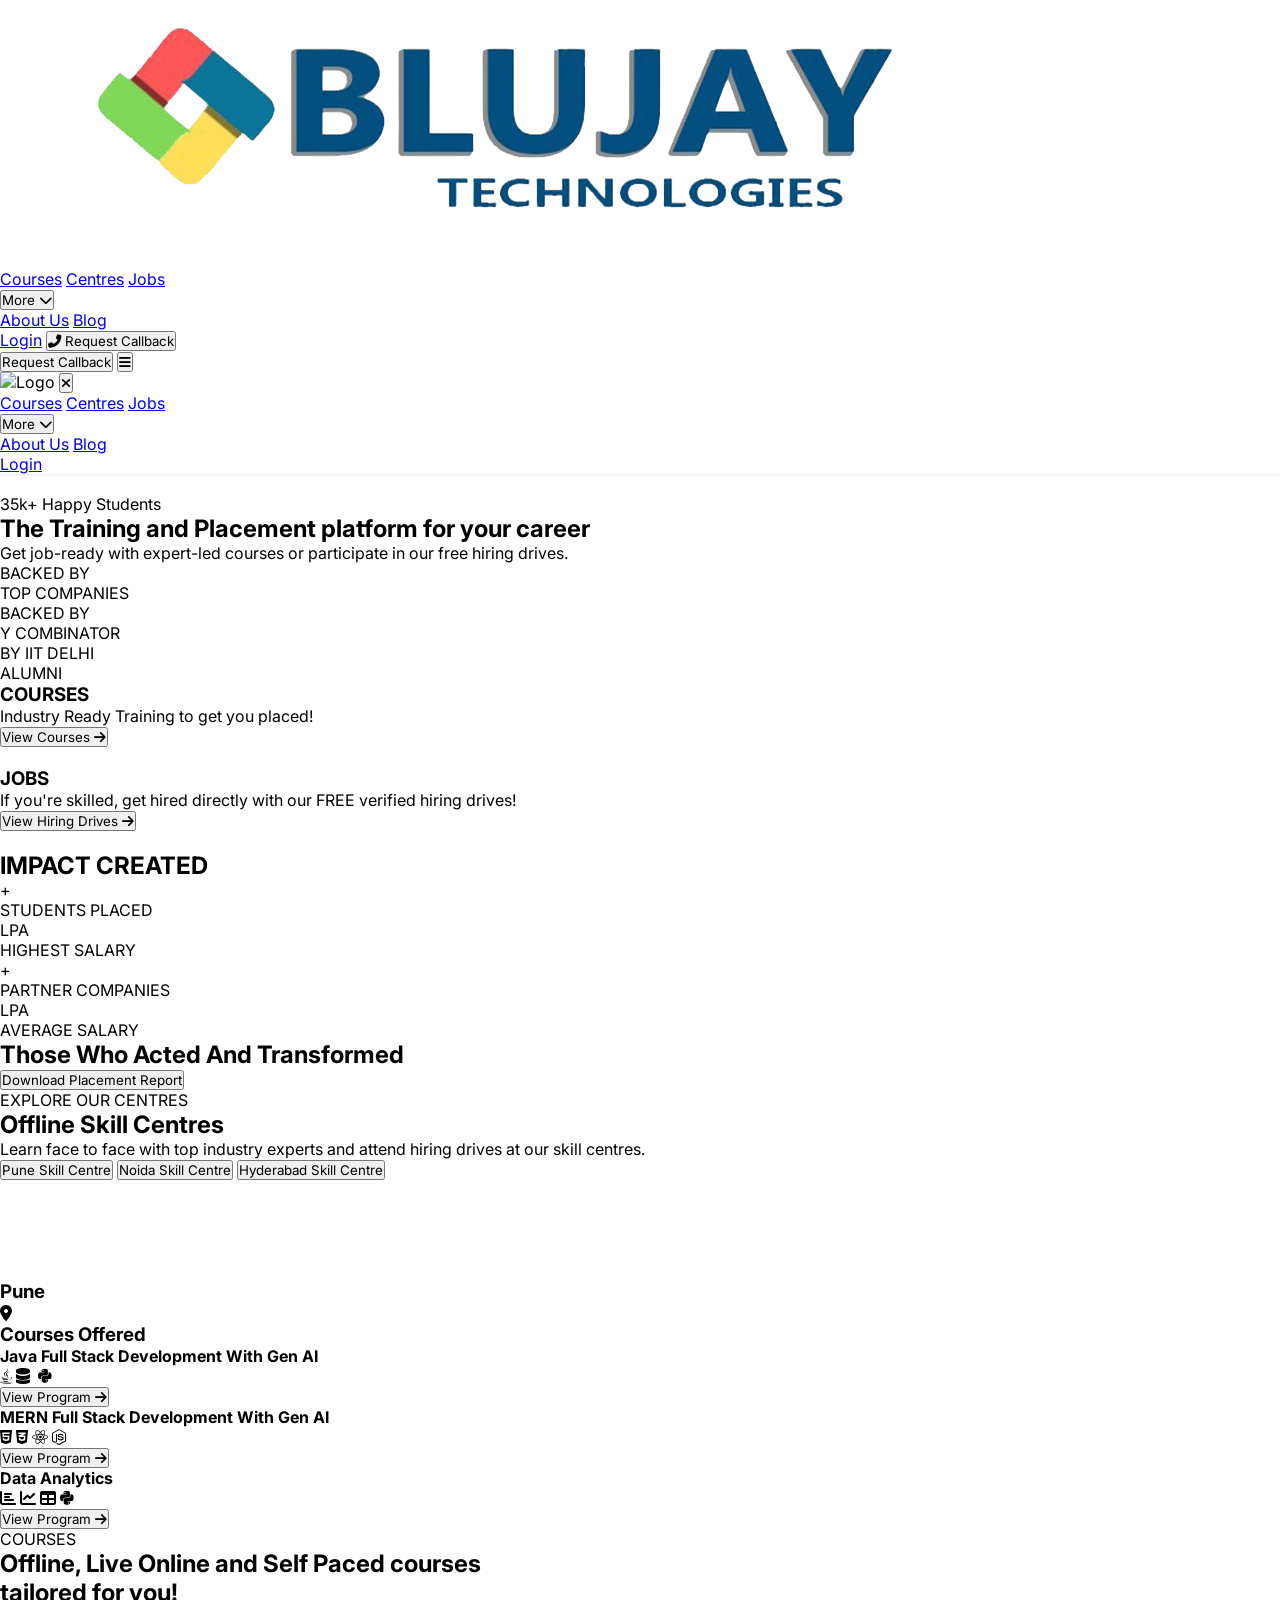
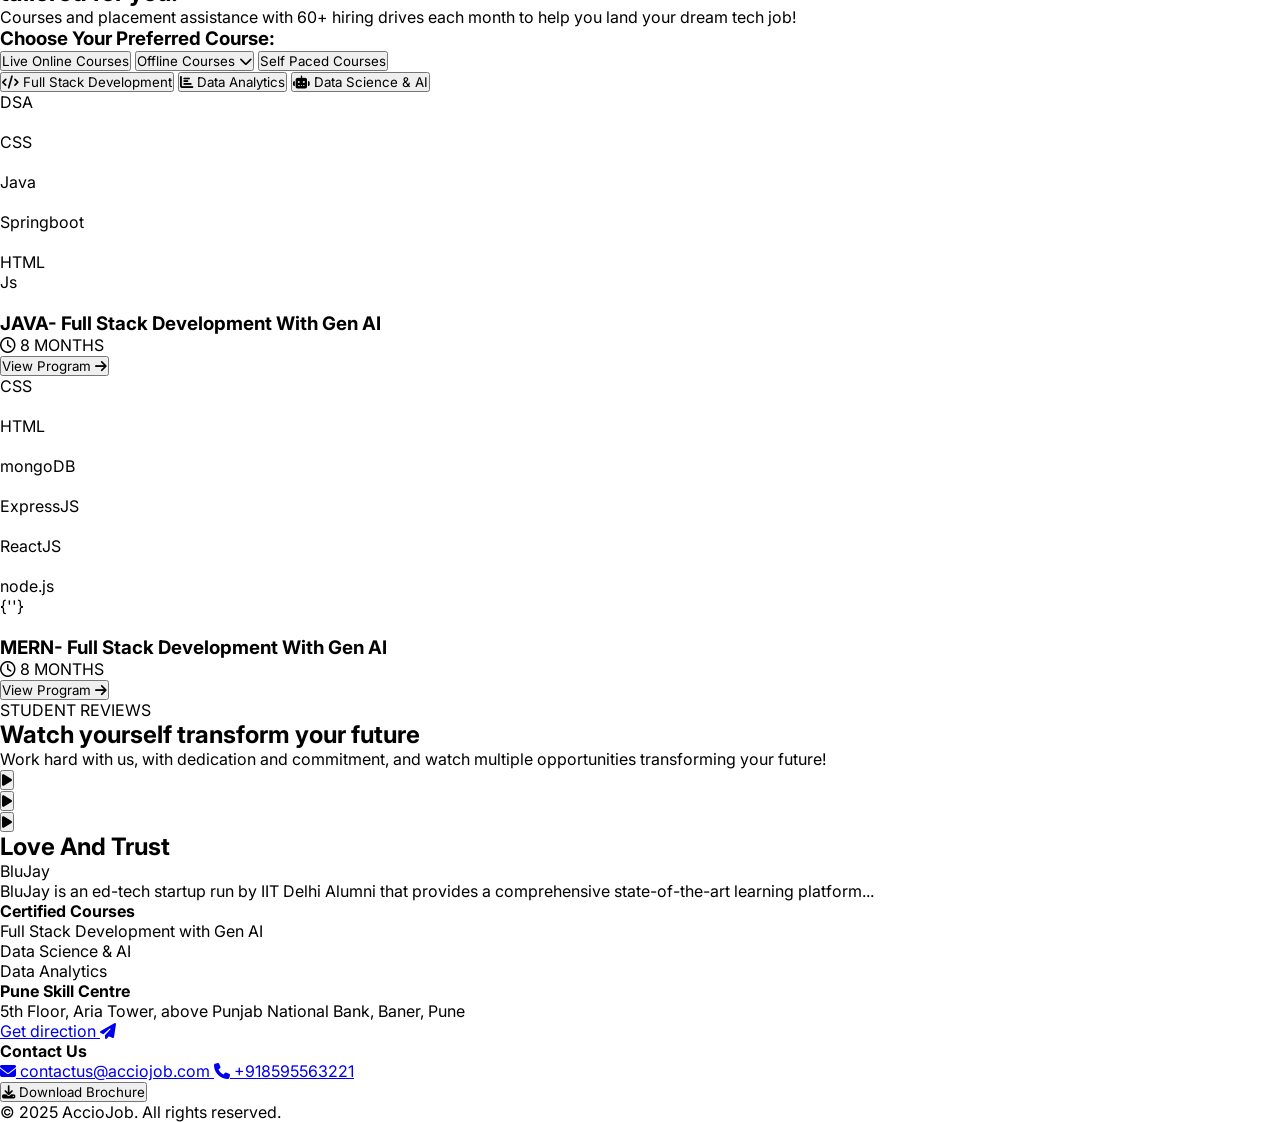
==== index.html @ 7abbfd99 "Add files via upload" ====
<!DOCTYPE html>
<html lang="en">
<head>
    <meta charset="UTF-8">
    <meta name="viewport" content="width=device-width, initial-scale=1.0">
    <title>AccioJob - Best Tech Courses with Placement Support</title>
    
    <!-- Tailwind CSS CDN -->
    <script src="https://cdn.tailwindcss.com"></script>
    
    <!-- Google Fonts - SF Pro Display / Inter -->
    <link rel="preconnect" href="https://fonts.googleapis.com">
    <link rel="preconnect" href="https://fonts.gstatic.com" crossorigin>
    <link href="https://fonts.googleapis.com/css2?family=Inter:wght@300;400;500;600;700;800;900&display=swap" rel="stylesheet">
    
    <!-- Font Awesome -->
    <link rel="stylesheet" href="https://cdnjs.cloudflare.com/ajax/libs/font-awesome/6.4.0/css/all.min.css">
    
    <link rel="stylesheet" href="style.css">
    
    <style>
        * {
            font-family: 'Inter', -apple-system, BlinkMacSystemFont, 'Segoe UI', Roboto, sans-serif;
        }
        
        body {
            margin: 0;
            padding: 0;
            box-sizing: border-box;
        }
        
        html {
            scroll-behavior: smooth;
        }
    </style>
</head>
<body class="bg-white">
    
 <!-- Navbar -->
<nav class="fixed w-full top-0 z-50 bg-white shadow-sm">
    <div class="px-4">
        <div class="flex justify-between items-center h-[56px] lg:h-[72px]">
            <!-- Logo -->
            <a href="index.html" class="flex items-center">
                <img src="logo.png" alt="Logo" class="h-8 lg:h-12 w-auto">
            </a>
            
            <!-- Desktop Menu -->
            <div class="hidden lg:flex items-center gap-8 ml-auto">
                <a href="#courses" class="text-[14px] font-medium text-gray-900">Courses</a>
                <a href="#centres" class="text-[14px] font-medium text-gray-700">Centres</a>
                <a href="#jobs" class="text-[14px] font-medium text-gray-700">Jobs</a>
                
                <div class="relative" id="desktop-more">
                    <button id="desktop-more-btn" class="text-[14px] font-medium text-gray-700 flex items-center gap-1">
                        More <i class="fas fa-chevron-down text-[9px]"></i>
                    </button>
                    <div id="desktop-more-menu" class="hidden absolute top-full right-0 mt-2 w-40 bg-white rounded-lg shadow-lg border py-1">
                        <a href="#about" class="block px-4 py-2 text-[13px] text-gray-700 hover:bg-blue-50">About Us</a>
                        <a href="#blog" class="block px-4 py-2 text-[13px] text-gray-700 hover:bg-blue-50">Blog</a>
                    </div>
                </div>
                
                <a href="login.html" class="border-2 border-blue-600 text-blue-600 px-4 py-1.5 rounded-lg text-[13px] font-semibold">Login</a>
                <button class="bg-blue-600 text-white px-4 py-2 rounded-lg text-[13px] font-semibold flex items-center gap-2">
                    <i class="fas fa-phone-alt text-[10px]"></i> Request Callback
                </button>
            </div>
            
            <!-- Mobile: Request Callback + Hamburger -->
            <div class="flex lg:hidden items-center gap-2">
                <button class="bg-blue-600 text-white px-3 py-1.5 rounded-md text-[11px] font-semibold whitespace-nowrap">
                    Request Callback
                </button>
                <button id="mobile-toggle" class="w-8 h-8 flex items-center justify-center">
                    <i class="fas fa-bars text-[20px] text-gray-900"></i>
                </button>
            </div>
        </div>
    </div>
    
    <!-- Mobile Menu -->
    <div id="mobile-menu" class="fixed inset-0 bg-white z-[100] transform translate-x-full transition-transform duration-300 lg:hidden">
        <div class="flex justify-between items-center h-[56px] px-4 border-b">
            <img src="assets/nazeer work logo-Photoroom.png" alt="Logo" class="h-8">
            <button id="mobile-close" class="w-8 h-8"><i class="fas fa-times text-[22px]"></i></button>
        </div>
        
        <div class="overflow-y-auto">
            <div class="px-4 py-3">
                <a href="#courses" class="block text-[15px] font-semibold text-gray-900 py-3 border-b">Courses</a>
                <a href="#centres" class="block text-[15px] font-medium text-gray-800 py-3 border-b">Centres</a>
                <a href="#jobs" class="block text-[15px] font-medium text-gray-800 py-3 border-b">Jobs</a>
                
                <div class="border-b">
                    <button id="mobile-more" class="w-full flex justify-between items-center text-[15px] font-medium text-gray-800 py-3">
                        More <i class="fas fa-chevron-down text-[11px] mobile-arrow"></i>
                    </button>
                    <div id="mobile-more-content" class="hidden pb-2">
                        <a href="#about" class="block text-[14px] text-gray-600 py-2 pl-4">About Us</a>
                        <a href="#blog" class="block text-[14px] text-gray-600 py-2 pl-4">Blog</a>
                    </div>
                </div>
                
                <a href="login.html" class="block w-full text-center border-2 border-blue-600 text-blue-600 py-2.5 rounded-lg text-[14px] font-semibold mt-6">Login</a>
            </div>
        </div>
    </div>
</nav>


    <!-- Hero Section -->
<section class="pt-[70px] lg:pt-[120px] pb-12 lg:pb-16 bg-white">
    <div class="px-4 lg:px-8 max-w-7xl mx-auto">
        <div class="grid grid-cols-1 lg:grid-cols-2 gap-12 lg:gap-16">
            <!-- Left Content -->
            <div>
                <!-- Student Avatars -->
                <div class="flex items-center gap-2 mb-4">
                    <div class="flex -space-x-2">
                        <img src="https://randomuser.me/api/portraits/women/32.jpg" class="w-8 h-8 rounded-full border-2 border-white" alt="">
                        <img src="https://randomuser.me/api/portraits/men/45.jpg" class="w-8 h-8 rounded-full border-2 border-white" alt="">
                        <img src="https://randomuser.me/api/portraits/women/68.jpg" class="w-8 h-8 rounded-full border-2 border-white" alt="">
                        <img src="https://randomuser.me/api/portraits/men/22.jpg" class="w-8 h-8 rounded-full border-2 border-white" alt="">
                    </div>
                    <span class="text-[13px] font-medium text-gray-700">35k+ Happy Students</span>
                </div>
                
                <!-- Main Heading - Mobile Optimized -->
                <h1 class="text-[32px] lg:text-[56px] leading-[1.15] font-bold text-gray-900 mb-5">
                    The <span class="text-blue-600">Training</span> and Placement platform for your <span class="text-cyan-400">career</span>
                </h1>
                
                <!-- Subheading -->
                <p class="text-[15px] lg:text-[18px] text-gray-600 mb-6 leading-relaxed">
                    Get job-ready with expert-led courses or participate in our free hiring drives.
                </p>
                
                <!-- Badges - Mobile Stacked -->
                <div class="space-y-2 lg:space-y-0 lg:flex lg:flex-wrap lg:gap-4">
                    <div class="bg-gray-50 px-4 py-2 rounded-lg inline-block">
                        <p class="text-[9px] text-gray-500 uppercase font-semibold mb-0.5">BACKED BY</p>
                        <p class="text-[11px] font-bold text-gray-900">TOP COMPANIES</p>
                    </div>
                    <div class="bg-gray-50 px-4 py-2 rounded-lg inline-block ml-2 lg:ml-0">
                        <p class="text-[9px] text-gray-500 uppercase font-semibold mb-0.5">BACKED BY</p>
                        <p class="text-[11px] font-bold text-gray-900">Y COMBINATOR</p>
                    </div>
                    <div class="bg-gray-50 px-4 py-2 rounded-lg inline-block mt-2 lg:mt-0">
                        <p class="text-[9px] text-gray-500 uppercase font-semibold mb-0.5">BY IIT DELHI</p>
                        <p class="text-[11px] font-bold text-gray-900">ALUMNI</p>
                    </div>
                </div>
            </div>
            
            <!-- Right Content - CTA Cards -->
            <div class="space-y-4 lg:space-y-5">
                <!-- Courses Card -->
                <div class="bg-gradient-to-r from-blue-600 to-blue-500 rounded-2xl p-6 lg:p-7 text-white relative overflow-hidden min-h-[200px] lg:min-h-[240px]">
                    <div class="relative z-10">
                        <h3 class="text-[20px] lg:text-[24px] font-bold mb-2">COURSES</h3>
                        <p class="text-[13px] lg:text-[15px] text-blue-50 mb-5 lg:mb-6">Industry Ready Training to get you placed!</p>
                        <button class="bg-white text-blue-600 px-4 py-2 rounded-lg text-[12px] lg:text-[14px] font-semibold flex items-center gap-2">
                            View Courses <i class="fas fa-arrow-right text-[10px]"></i>
                        </button>
                    </div>
                    <div class="absolute right-0 bottom-0 w-1/2 h-full opacity-90">
                        <img src="https://images.unsplash.com/photo-1507003211169-0a1dd7228f2d?w=300&h=240&fit=crop" class="w-full h-full object-cover" alt="">
                    </div>
                </div>
                
                <!-- Jobs Card -->
                <div class="bg-gradient-to-r from-purple-600 to-purple-500 rounded-2xl p-6 lg:p-7 text-white relative overflow-hidden min-h-[200px] lg:min-h-[240px]">
                    <div class="relative z-10">
                        <h3 class="text-[20px] lg:text-[24px] font-bold mb-2">JOBS</h3>
                        <p class="text-[13px] lg:text-[15px] text-purple-50 mb-5 lg:mb-6">If you're skilled, get hired directly with our FREE verified hiring drives!</p>
                        <button class="bg-white text-purple-600 px-4 py-2 rounded-lg text-[12px] lg:text-[14px] font-semibold flex items-center gap-2">
                            View Hiring Drives <i class="fas fa-arrow-right text-[10px]"></i>
                        </button>
                    </div>
                    <div class="absolute right-0 bottom-0 w-1/2 h-full opacity-90">
                        <img src="https://images.unsplash.com/photo-1573496359142-b8d87734a5a2?w=300&h=240&fit=crop" class="w-full h-full object-cover" alt="">
                    </div>
                </div>
            </div>
        </div>
    </div>
</section>

    <!-- Impact Section -->
    <section class="py-16 bg-gradient-to-r from-blue-600 to-blue-500">
        <div class="max-w-[1400px] mx-auto px-8">
            <h2 class="text-[36px] font-bold text-white text-center mb-12">IMPACT CREATED</h2>
            
            <div class="grid grid-cols-2 lg:grid-cols-4 gap-8">
                <div class="text-center">
                    <div class="text-white text-[48px] font-bold mb-2">+</div>
                    <p class="text-blue-100 text-[14px] font-semibold uppercase">STUDENTS PLACED</p>
                </div>
                <div class="text-center lg:border-l lg:border-r border-blue-400">
                    <div class="text-white text-[48px] font-bold mb-2">LPA</div>
                    <p class="text-blue-100 text-[14px] font-semibold uppercase">HIGHEST SALARY</p>
                </div>
                <div class="text-center lg:border-r border-blue-400">
                    <div class="text-white text-[48px] font-bold mb-2">+</div>
                    <p class="text-blue-100 text-[14px] font-semibold uppercase">PARTNER COMPANIES</p>
                </div>
                <div class="text-center">
                    <div class="text-white text-[48px] font-bold mb-2">LPA</div>
                    <p class="text-blue-100 text-[14px] font-semibold uppercase">AVERAGE SALARY</p>
                </div>
            </div>
        </div>
    </section>
    
    <!-- Success Stories -->
    <section class="py-20 bg-gray-50 relative overflow-hidden">
        <div class="absolute inset-0 opacity-20" style="background-image: radial-gradient(circle, #d1d5db 1px, transparent 1px); background-size: 24px 24px;"></div>
        
        <div class="max-w-[1400px] mx-auto px-8 relative z-10">
            <h2 class="text-[52px] font-bold text-center mb-4 leading-tight">
                Those <span class="text-blue-600">Who</span> Acted And Transformed
            </h2>
            
            <div class="flex justify-end mt-10">
                <button class="bg-blue-600 text-white px-8 py-3 rounded-xl text-[15px] font-semibold hover:bg-blue-700">
                    Download Placement Report
                </button>
            </div>
        </div>
    </section>
    
    <!-- Centres Section -->
    <section id="centres" class="py-20 bg-white">
        <div class="max-w-[1400px] mx-auto px-8">
            <div class="mb-12">
                <p class="text-[11px] font-bold text-gray-600 mb-2 uppercase tracking-widest">EXPLORE OUR CENTRES</p>
                <h2 class="text-[52px] font-bold text-gray-900 mb-3">
                    <span class="text-blue-600">Offline</span> Skill Centres
                </h2>
                <p class="text-[18px] text-gray-600">Learn face to face with top industry experts and attend hiring drives at our skill centres.</p>
            </div>
            
            <div class="grid grid-cols-1 lg:grid-cols-4 gap-6">
                <!-- Sidebar -->
                <div class="lg:col-span-1">
                    <div class="space-y-2">
                        <button class="w-full text-left px-5 py-3 bg-blue-50 text-blue-600 rounded-xl text-[14px] font-medium border-l-4 border-blue-600">
                            Pune Skill Centre
                        </button>
                        <button class="w-full text-left px-5 py-3 text-gray-500 rounded-xl text-[14px] font-medium hover:bg-gray-50">
                            Noida Skill Centre
                        </button>
                        <button class="w-full text-left px-5 py-3 text-gray-500 rounded-xl text-[14px] font-medium hover:bg-gray-50">
                            Hyderabad Skill Centre
                        </button>
                    </div>
                </div>
                
                <!-- Image Grid -->
                <div class="lg:col-span-3">
                    <div class="grid grid-cols-2 lg:grid-cols-3 gap-3 mb-10">
                        <div class="rounded-xl overflow-hidden h-44">
                            <img src="https://images.unsplash.com/photo-1497633762265-9d179a990aa6?w=400" class="w-full h-full object-cover" alt="">
                        </div>
                        <div class="rounded-xl overflow-hidden h-44">
                            <img src="https://images.unsplash.com/photo-1522071820081-009f0129c71c?w=400" class="w-full h-full object-cover" alt="">
                        </div>
                        <div class="rounded-xl overflow-hidden h-44">
                            <img src="https://images.unsplash.com/photo-1531482615713-2afd69097998?w=400" class="w-full h-full object-cover" alt="">
                        </div>
                        <div class="rounded-xl overflow-hidden h-44">
                            <img src="https://images.unsplash.com/photo-1524178232363-1fb2b075b655?w=400" class="w-full h-full object-cover" alt="">
                        </div>
                        <div class="rounded-xl overflow-hidden h-44">
                            <img src="https://images.unsplash.com/photo-1552664730-d307ca884978?w=400" class="w-full h-full object-cover" alt="">
                        </div>
                        <div class="rounded-xl overflow-hidden bg-gradient-to-br from-blue-600 to-blue-500 flex flex-col items-center justify-center h-44">
                            <h3 class="text-[32px] font-bold text-white mb-2">Pune</h3>
                            <i class="fas fa-map-marker-alt text-white text-[36px]"></i>
                        </div>
                    </div>
                    
                    <!-- Courses Offered -->
                    <div>
                        <h3 class="text-[28px] font-bold text-gray-900 mb-6">Courses Offered</h3>
                        <div class="grid grid-cols-1 md:grid-cols-3 gap-5">
                            <!-- Java -->
                            <div class="bg-gray-50 rounded-xl p-5">
                                <h4 class="text-[16px] font-semibold text-gray-900 mb-4">Java Full Stack Development With Gen AI</h4>
                                <div class="flex gap-3 mb-5">
                                    <i class="fab fa-java text-[32px] text-orange-600"></i>
                                    <i class="fas fa-database text-[32px] text-gray-700"></i>
                                    <i class="fab fa-spring text-[32px] text-green-600"></i>
                                    <i class="fab fa-python text-[32px] text-blue-500"></i>
                                </div>
                                <button class="w-full bg-blue-600 text-white py-2.5 rounded-lg text-[14px] font-semibold hover:bg-blue-700 flex items-center justify-center gap-2">
                                    View Program
                                    <i class="fas fa-arrow-right text-[12px]"></i>
                                </button>
                            </div>
                            
                            <!-- MERN -->
                            <div class="bg-gray-50 rounded-xl p-5">
                                <h4 class="text-[16px] font-semibold text-gray-900 mb-4">MERN Full Stack Development With Gen AI</h4>
                                <div class="flex gap-3 mb-5">
                                    <i class="fab fa-html5 text-[32px] text-orange-500"></i>
                                    <i class="fab fa-css3-alt text-[32px] text-blue-600"></i>
                                    <i class="fab fa-react text-[32px] text-blue-400"></i>
                                    <i class="fab fa-node-js text-[32px] text-green-600"></i>
                                </div>
                                <button class="w-full bg-blue-600 text-white py-2.5 rounded-lg text-[14px] font-semibold hover:bg-blue-700 flex items-center justify-center gap-2">
                                    View Program
                                    <i class="fas fa-arrow-right text-[12px]"></i>
                                </button>
                            </div>
                            
                            <!-- Data Analytics -->
                            <div class="bg-gray-50 rounded-xl p-5">
                                <h4 class="text-[16px] font-semibold text-gray-900 mb-4">Data Analytics</h4>
                                <div class="flex gap-3 mb-5">
                                    <i class="fas fa-chart-bar text-[32px] text-blue-600"></i>
                                    <i class="fas fa-chart-line text-[32px] text-yellow-500"></i>
                                    <i class="fas fa-table text-[32px] text-green-600"></i>
                                    <i class="fab fa-python text-[32px] text-blue-500"></i>
                                </div>
                                <button class="w-full bg-blue-600 text-white py-2.5 rounded-lg text-[14px] font-semibold hover:bg-blue-700 flex items-center justify-center gap-2">
                                    View Program
                                    <i class="fas fa-arrow-right text-[12px]"></i>
                                </button>
                            </div>
                        </div>
                    </div>
                </div>
            </div>
        </div>
    </section>
    
    <!-- Courses Section -->
    <section id="courses" class="py-20 bg-gray-50">
        <div class="max-w-[1400px] mx-auto px-8">
            <div class="mb-12">
                <p class="text-[11px] font-bold text-gray-600 mb-2 uppercase tracking-widest">COURSES</p>
                <h2 class="text-[52px] font-bold text-gray-900 mb-3 leading-tight">
                    <span class="text-blue-600">Offline</span>, Live Online and Self Paced courses<br>
                    tailored for you!
                </h2>
                <p class="text-[18px] text-gray-600">Courses and placement assistance with 60+ hiring drives each month to help you land your dream tech job!</p>
            </div>
            
            <div class="grid grid-cols-1 lg:grid-cols-4 gap-6">
                <!-- Sidebar -->
                <div class="lg:col-span-1">
                    <div class="bg-white rounded-xl p-5">
                        <h3 class="text-[18px] font-bold text-gray-900 mb-5">Choose Your Preferred Course:</h3>
                        <div class="space-y-2">
                            <button class="w-full text-left px-4 py-2.5 bg-blue-50 text-blue-600 rounded-lg text-[14px] font-medium">
                                Live Online Courses
                            </button>
                            <button class="w-full text-left px-4 py-2.5 text-gray-600 rounded-lg text-[14px] font-medium hover:bg-gray-50 flex items-center justify-between">
                                Offline Courses
                                <i class="fas fa-chevron-down text-[11px]"></i>
                            </button>
                            <button class="w-full text-left px-4 py-2.5 text-gray-600 rounded-lg text-[14px] font-medium hover:bg-gray-50">
                                Self Paced Courses
                            </button>
                        </div>
                    </div>
                </div>
                
                <!-- Course Cards -->
                <div class="lg:col-span-3">
                    <!-- Filter Tabs -->
                    <div class="flex gap-3 mb-8">
                        <button class="px-5 py-2.5 bg-blue-600 text-white rounded-lg text-[14px] font-semibold flex items-center gap-2">
                            <i class="fas fa-code text-[13px]"></i>
                            Full Stack Development
                        </button>
                        <button class="px-5 py-2.5 bg-white text-gray-700 rounded-lg text-[14px] font-semibold hover:bg-gray-50 flex items-center gap-2 border border-gray-200">
                            <i class="fas fa-chart-bar text-[13px]"></i>
                            Data Analytics
                        </button>
                        <button class="px-5 py-2.5 bg-white text-gray-700 rounded-lg text-[14px] font-semibold hover:bg-gray-50 flex items-center gap-2 border border-gray-200">
                            <i class="fas fa-robot text-[13px]"></i>
                            Data Science & AI
                        </button>
                    </div>
                    
                    <!-- Course Cards Grid -->
                    <div class="grid grid-cols-1 md:grid-cols-2 gap-6">
                        <!-- JAVA Course -->
                        <div class="bg-white rounded-2xl overflow-hidden shadow-md">
                            <div class="bg-gradient-to-br from-purple-400 to-purple-600 p-8 relative h-72">
                                <div class="absolute top-5 left-5 space-y-1.5 z-10">
                                    <div class="bg-purple-500 text-white px-3 py-1.5 rounded text-[11px] font-bold inline-block">DSA</div><br>
                                    <div class="bg-white text-purple-600 px-3 py-1.5 rounded text-[11px] font-bold inline-block">CSS</div><br>
                                    <div class="bg-yellow-400 text-purple-900 px-3 py-1.5 rounded text-[11px] font-bold inline-block">Java</div><br>
                                    <div class="bg-yellow-300 text-purple-900 px-3 py-1.5 rounded text-[11px] font-bold inline-block">Springboot</div><br>
                                    <div class="bg-purple-300 text-purple-900 px-3 py-1.5 rounded text-[11px] font-bold inline-block">HTML</div>
                                </div>
                                <div class="absolute right-4 top-4 text-purple-200 text-[72px] font-bold opacity-40">Js</div>
                                <div class="absolute right-0 bottom-0 h-full w-3/5" style="clip-path: polygon(30% 0, 100% 0, 100% 100%, 0 100%);">
                                    <img src="https://images.unsplash.com/photo-1507003211169-0a1dd7228f2d?w=400&h=300&fit=crop" class="w-full h-full object-cover" alt="">
                                </div>
                            </div>
                            <div class="p-6">
                                <div class="flex items-start justify-between mb-5">
                                    <h3 class="text-[18px] font-bold text-gray-900 flex-1">JAVA- Full Stack Development With Gen AI</h3>
                                    <span class="text-blue-600 flex items-center gap-1 text-[12px] font-bold whitespace-nowrap ml-3">
                                        <i class="far fa-clock"></i>
                                        8 MONTHS
                                    </span>
                                </div>
                                <button class="w-full bg-blue-600 text-white py-3 rounded-lg text-[14px] font-semibold hover:bg-blue-700 flex items-center justify-center gap-2">
                                    View Program
                                    <i class="fas fa-arrow-right text-[12px]"></i>
                                </button>
                            </div>
                        </div>
                        
                        <!-- MERN Course -->
                        <div class="bg-white rounded-2xl overflow-hidden shadow-md">
                            <div class="bg-gradient-to-br from-green-500 to-green-700 p-8 relative h-72">
                                <div class="absolute top-5 left-5 space-y-1.5 z-10">
                                    <div class="bg-green-600 text-white px-3 py-1.5 rounded text-[11px] font-bold inline-block">CSS</div><br>
                                    <div class="bg-white text-green-700 px-3 py-1.5 rounded text-[11px] font-bold inline-block">HTML</div><br>
                                    <div class="bg-yellow-400 text-green-900 px-3 py-1.5 rounded text-[11px] font-bold inline-block">mongoDB</div><br>
                                    <div class="bg-yellow-500 text-white px-3 py-1.5 rounded text-[11px] font-bold inline-block">ExpressJS</div><br>
                                    <div class="bg-orange-500 text-white px-3 py-1.5 rounded text-[11px] font-bold inline-block">ReactJS</div><br>
                                    <div class="bg-yellow-300 text-green-900 px-3 py-1.5 rounded text-[11px] font-bold inline-block">node.js</div>
                                </div>
                                <div class="absolute top-6 right-10 bg-white p-4 rounded-xl shadow-lg z-10">
                                    <div class="text-[10px] text-gray-600 mb-1.5 font-mono">{'</>'}</div>
                                    <div class="space-y-1">
                                        <div class="h-1 w-12 bg-green-600 rounded-full"></div>
                                        <div class="h-1 w-9 bg-green-400 rounded-full"></div>
                                        <div class="h-1 w-10 bg-green-300 rounded-full"></div>
                                    </div>
                                </div>
                                <div class="absolute right-0 bottom-0 h-full w-3/5" style="clip-path: polygon(30% 0, 100% 0, 100% 100%, 0 100%);">
                                    <img src="https://images.unsplash.com/photo-1573496359142-b8d87734a5a2?w=400&h=300&fit=crop" class="w-full h-full object-cover" alt="">
                                </div>
                            </div>
                            <div class="p-6">
                                <div class="flex items-start justify-between mb-5">
                                    <h3 class="text-[18px] font-bold text-gray-900 flex-1">MERN- Full Stack Development With Gen AI</h3>
                                    <span class="text-blue-600 flex items-center gap-1 text-[12px] font-bold whitespace-nowrap ml-3">
                                        <i class="far fa-clock"></i>
                                        8 MONTHS
                                    </span>
                                </div>
                                <button class="w-full bg-blue-600 text-white py-3 rounded-lg text-[14px] font-semibold hover:bg-blue-700 flex items-center justify-center gap-2">
                                    View Program
                                    <i class="fas fa-arrow-right text-[12px]"></i>
                                </button>
                            </div>
                        </div>
                    </div>
                </div>
            </div>
        </div>
    </section>
    
    <!-- Student Reviews -->
    <section class="py-20 bg-white">
        <div class="max-w-[1400px] mx-auto px-8">
            <div class="text-center mb-12">
                <p class="text-[11px] font-bold text-gray-600 mb-2 uppercase tracking-widest">STUDENT REVIEWS</p>
                <h2 class="text-[52px] font-bold mb-4">
                    <span class="text-blue-600">Watch</span> yourself transform your future
                </h2>
                <p class="text-[18px] text-gray-600 max-w-4xl mx-auto">Work hard with us, with dedication and commitment, and watch multiple opportunities transforming your future!</p>
            </div>
            
            <div class="grid grid-cols-1 md:grid-cols-3 gap-6">
                <div class="bg-gray-100 rounded-2xl h-72 flex items-center justify-center cursor-pointer group">
                    <button class="w-16 h-16 bg-white rounded-full flex items-center justify-center shadow-lg group-hover:scale-110 transition-transform">
                        <i class="fas fa-play text-[20px] text-gray-900 ml-1"></i>
                    </button>
                </div>
                <div class="bg-gray-100 rounded-2xl h-72 flex items-center justify-center cursor-pointer group">
                    <button class="w-16 h-16 bg-white rounded-full flex items-center justify-center shadow-lg group-hover:scale-110 transition-transform">
                        <i class="fas fa-play text-[20px] text-gray-900 ml-1"></i>
                    </button>
                </div>
                <div class="bg-gray-100 rounded-2xl h-72 flex items-center justify-center cursor-pointer group">
                    <button class="w-16 h-16 bg-white rounded-full flex items-center justify-center shadow-lg group-hover:scale-110 transition-transform">
                        <i class="fas fa-play text-[20px] text-gray-900 ml-1"></i>
                    </button>
                </div>
            </div>
        </div>
    </section>
    
    <!-- Love and Trust -->
    <section class="py-16 bg-gradient-to-r from-blue-600 to-blue-500">
        <div class="max-w-[1400px] mx-auto px-8 text-center">
            <h2 class="text-[52px] font-bold text-white">
                <span class="bg-white text-blue-600 px-5 py-2 rounded-2xl inline-block">Love</span> And Trust
            </h2>
        </div>
    </section>
    
    <!-- Footer -->
    <footer class="bg-white py-16 border-t border-gray-100">
        <div class="max-w-[1400px] mx-auto px-8">
            <div class="grid grid-cols-1 md:grid-cols-4 gap-10">
                <!-- Company Info -->
                <div>
                    <div class="flex items-center gap-3 mb-4">
                        <div class="relative w-9 h-9">
                            <div class="absolute inset-0 bg-blue-600 transform rotate-45"></div>
                            <div class="absolute inset-[6px] bg-white transform rotate-45"></div>
                            <div class="absolute inset-[10px] bg-blue-600 transform rotate-45"></div>
                        </div>
                        <span class="text-[22px] font-bold text-gray-900">BluJay</span>
                    </div>
                    <p class="text-[14px] text-gray-600 leading-relaxed">BluJay is an ed-tech startup run by IIT Delhi Alumni that provides a comprehensive state-of-the-art learning platform...</p>
                </div>
                
                <!-- Courses -->
                <div>
                    <h4 class="text-[16px] font-bold text-gray-900 mb-4 uppercase">Certified Courses</h4>
                    <ul class="space-y-2 text-[14px] text-gray-700">
                        <li>Full Stack Development with Gen AI</li>
                        <li>Data Science & AI</li>
                        <li>Data Analytics</li>
                    </ul>
                </div>
                
                <!-- Centres -->
                <div>
                    <h4 class="text-[14px] font-bold text-gray-900 mb-4 uppercase">Pune Skill Centre</h4>
                    <p class="text-[13px] text-gray-600 leading-relaxed mb-3">5th Floor, Aria Tower, above Punjab National Bank, Baner, Pune</p>
                    <a href="#" class="text-blue-600 text-[13px] font-semibold flex items-center gap-2">
                        Get direction
                        <i class="fas fa-paper-plane text-[11px]"></i>
                    </a>
                </div>
                
                <!-- Contact -->
                <div>
                    <h4 class="text-[16px] font-bold text-gray-900 mb-4 uppercase">Contact Us</h4>
                    <div class="space-y-3">
                        <a href="mailto:contactus@acciojob.com" class="flex items-center gap-2 text-[14px] text-gray-700 hover:text-blue-600">
                            <i class="fas fa-envelope text-blue-600"></i>
                            contactus@acciojob.com
                        </a>
                        <a href="tel:+918595563221" class="flex items-center gap-2 text-[14px] text-gray-700 hover:text-blue-600">
                            <i class="fas fa-phone text-blue-600"></i>
                            +918595563221
                        </a>
                    </div>
                    
                    <div class="mt-8 flex gap-3">
                        <button class="bg-blue-600 text-white px-6 py-2.5 rounded-lg text-[13px] font-semibold hover:bg-blue-700 flex items-center gap-2">
                            <i class="fas fa-download"></i>
                            Download Brochure
                        </button>
                    </div>
                </div>
            </div>
            
            <div class="mt-12 pt-8 border-t border-gray-100 text-center text-[13px] text-gray-600">
                <p>&copy; 2025 AccioJob. All rights reserved.</p>
            </div>
        </div>
    </footer>
    
    <script src="script.js"></script>
</body>
</html>
---- style.css ----
* {
    margin: 0;
    padding: 0;
    box-sizing: border-box;
}

body {
    font-family: 'Inter', -apple-system, BlinkMacSystemFont, 'Segoe UI', Roboto, sans-serif;
    overflow-x: hidden;
    -webkit-font-smoothing: antialiased;
    -moz-osx-font-smoothing: grayscale;
}

html {
    scroll-behavior: smooth;
}

/* Prevent body scroll when mobile menu is open */
body.menu-open {
    overflow: hidden;
}

/* Custom Scrollbar */
::-webkit-scrollbar {
    width: 12px;
}

::-webkit-scrollbar-track {
    background: #f1f5f9;
}

::-webkit-scrollbar-thumb {
    background: #2563eb;
    border-radius: 6px;
}

::-webkit-scrollbar-thumb:hover {
    background: #1d4ed8;
}

/* Navbar Shadow */
nav {
    box-shadow: 0 1px 3px rgba(0, 0, 0, 0.1);
}

/* Mobile Menu Overlay */
#mobile-menu-overlay {
    visibility: hidden;
}

#mobile-menu-overlay.active {
    visibility: visible;
    transform: translateX(0);
}

/* Smooth Transitions */
button, a {
    transition: all 0.3s ease;
}

/* Focus States */
button:focus,
a:focus {
    outline: 2px solid #3b82f6;
    outline-offset: 2px;
}

/* Image Hover Effects */
img {
    transition: transform 0.4s ease;
}

/* Loading State */
@keyframes pulse {
    0%, 100% {
        opacity: 1;
    }
    50% {
        opacity: 0.5;
    }
}

.loading {
    animation: pulse 2s cubic-bezier(0.4, 0, 0.6, 1) infinite;
}

/* Fade In Animation */
@keyframes fadeInUp {
    from {
        opacity: 0;
        transform: translateY(40px);
    }
    to {
        opacity: 1;
        transform: translateY(0);
    }
}

.fade-in-up {
    animation: fadeInUp 0.8s ease-out;
}

/* Card Hover Lift */
.card-hover {
    transition: transform 0.3s ease, box-shadow 0.3s ease;
}

.card-hover:hover {
    transform: translateY(-8px);
    box-shadow: 0 25px 50px -12px rgba(0, 0, 0, 0.15);
}

/* Gradient Backgrounds */
.gradient-blue {
    background: linear-gradient(135deg, #2563eb 0%, #3b82f6 100%);
}

.gradient-purple {
    background: linear-gradient(135deg, #9333ea 0%, #a855f7 100%);
}

/* Responsive Typography */
@media (max-width: 768px) {
    h1 {
        font-size: 2.25rem;
        line-height: 1.2;
    }
    
    h2 {
        font-size: 1.875rem;
        line-height: 1.3;
    }
    
    h3 {
        font-size: 1.5rem;
    }
}

/* Selection Color */
::selection {
    background-color: #3b82f6;
    color: white;
}

::-moz-selection {
    background-color: #3b82f6;
    color: white;
}

/* Button Active States */
button:active {
    transform: scale(0.98);
}

/* Card Shadow Variations */
.shadow-soft {
    box-shadow: 0 10px 40px rgba(0, 0, 0, 0.08);
}

.shadow-strong {
    box-shadow: 0 20px 60px rgba(0, 0, 0, 0.15);
}

/* Print Styles */
@media print {
    nav, footer {
        display: none;
    }
}
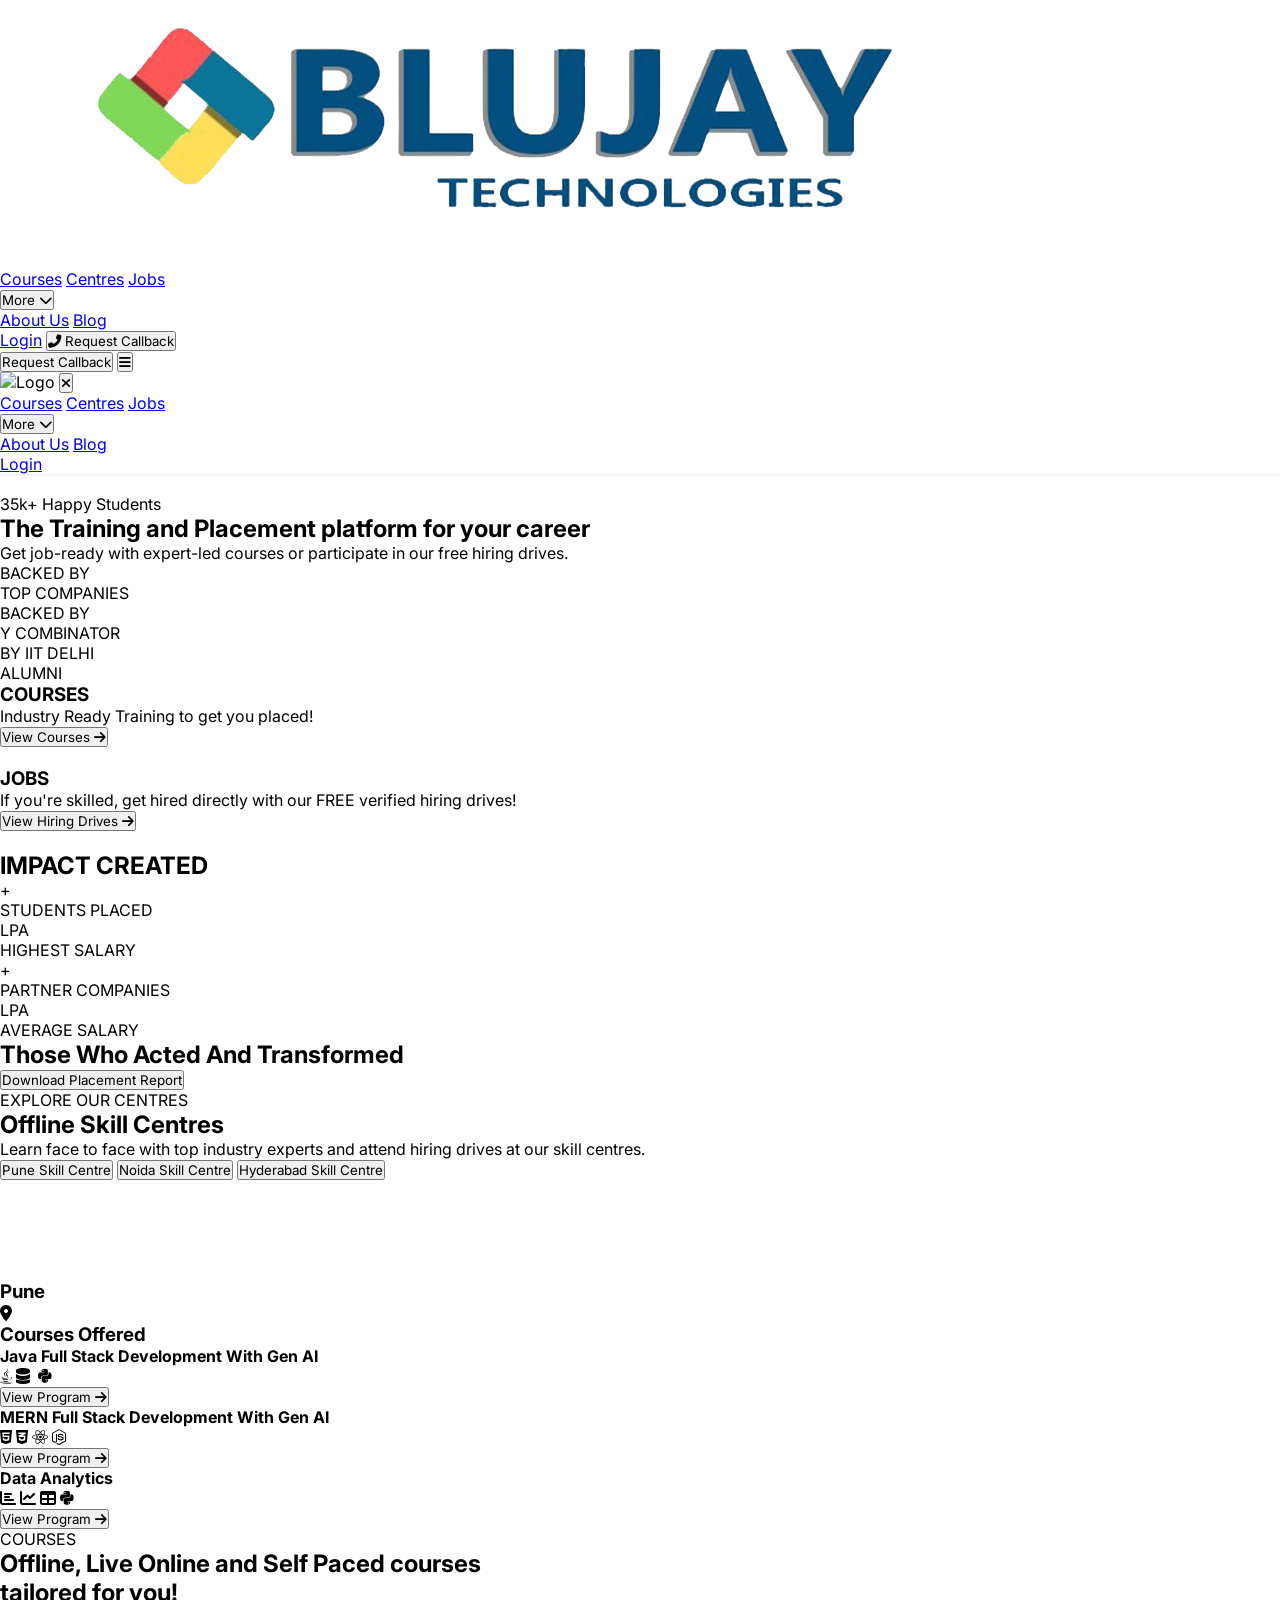
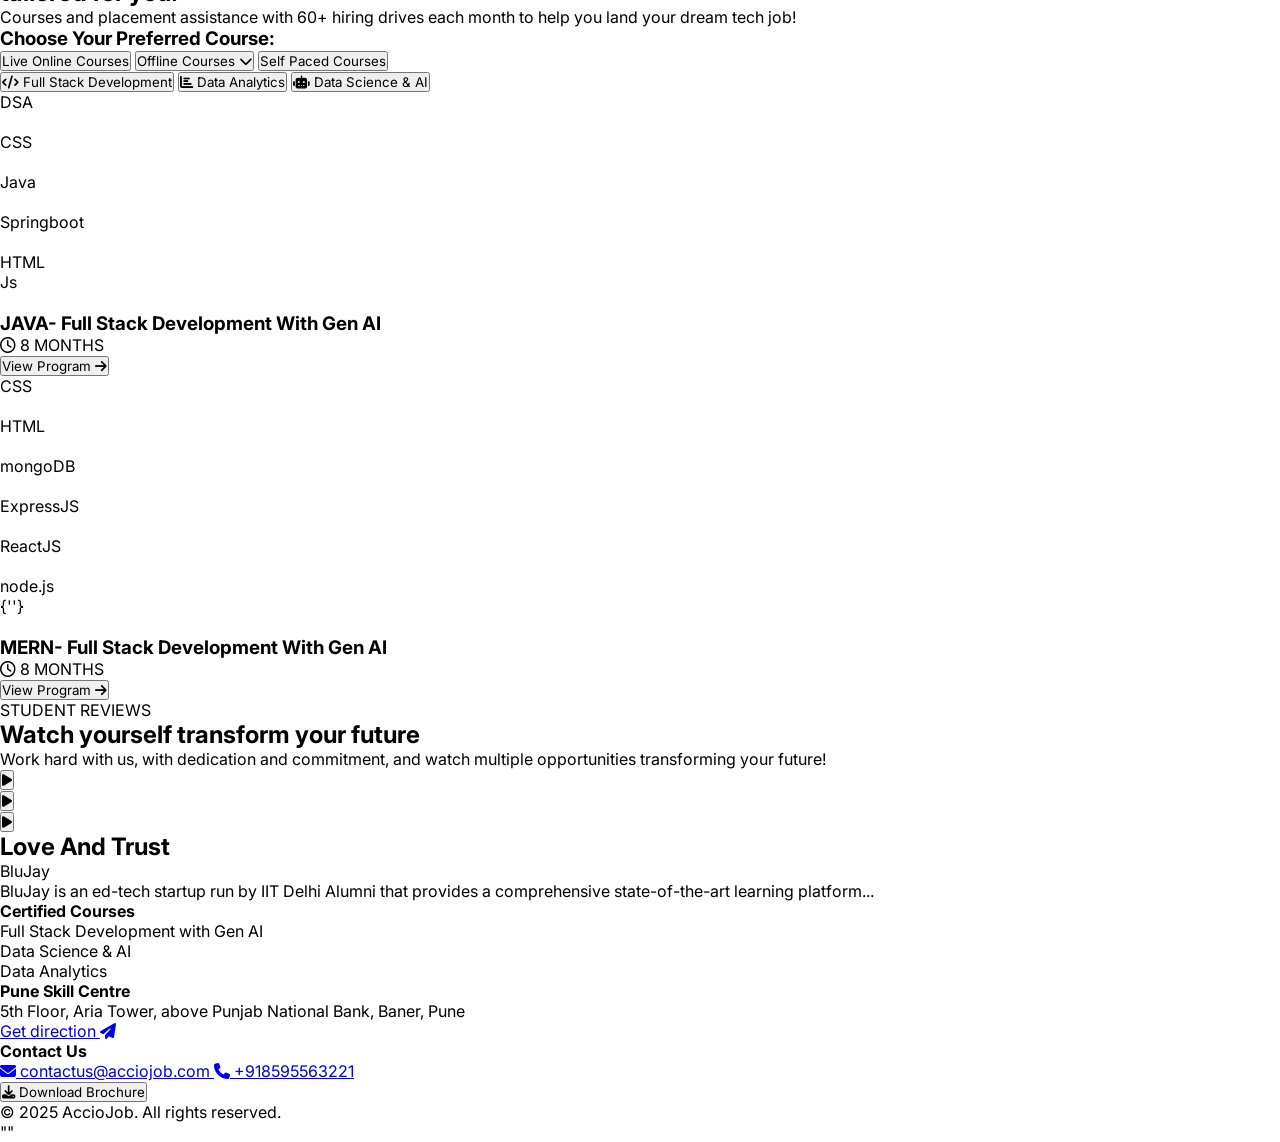
==== commit 09ada23f: "Trigger GitHub Pages deployment" ====
--- a/index.html
+++ b/index.html
@@ -570,3 +570,4 @@
     <script src="script.js"></script>
 </body>
 </html>
+"<!-- Updated -->" 
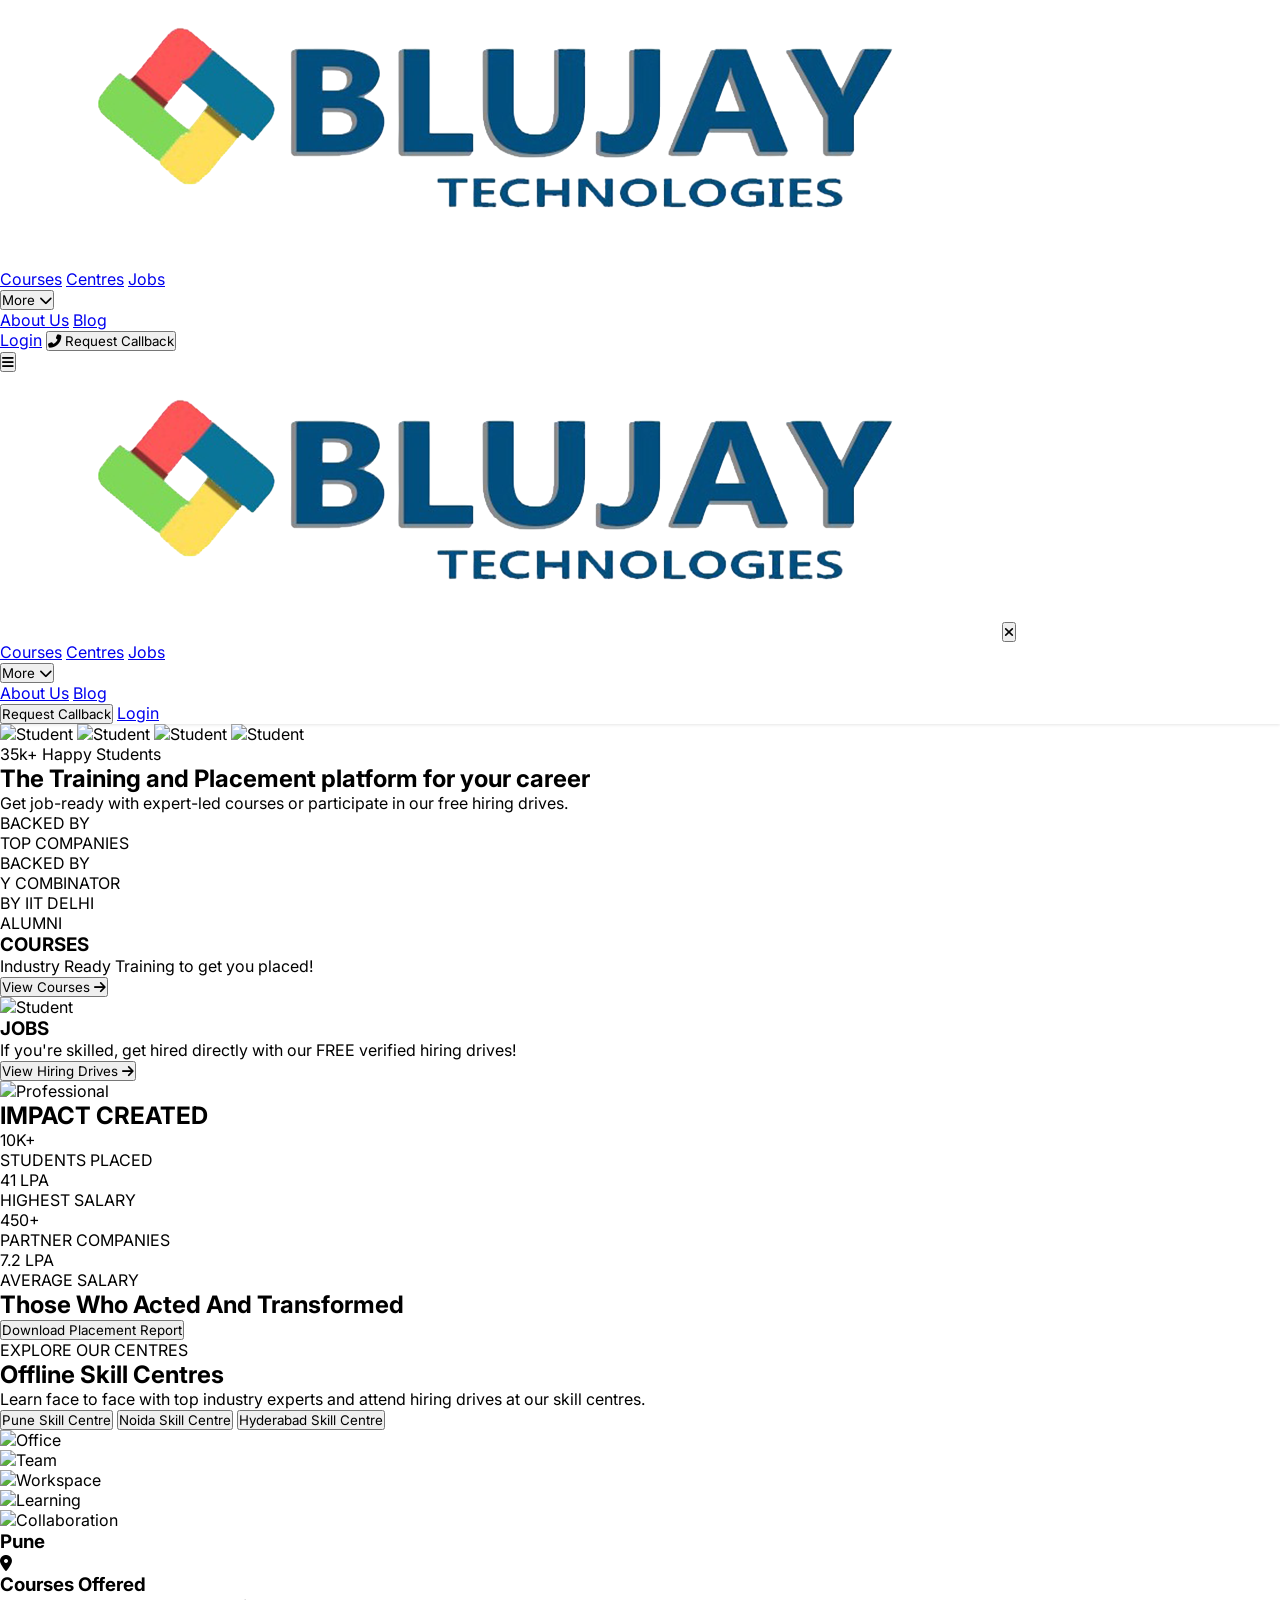
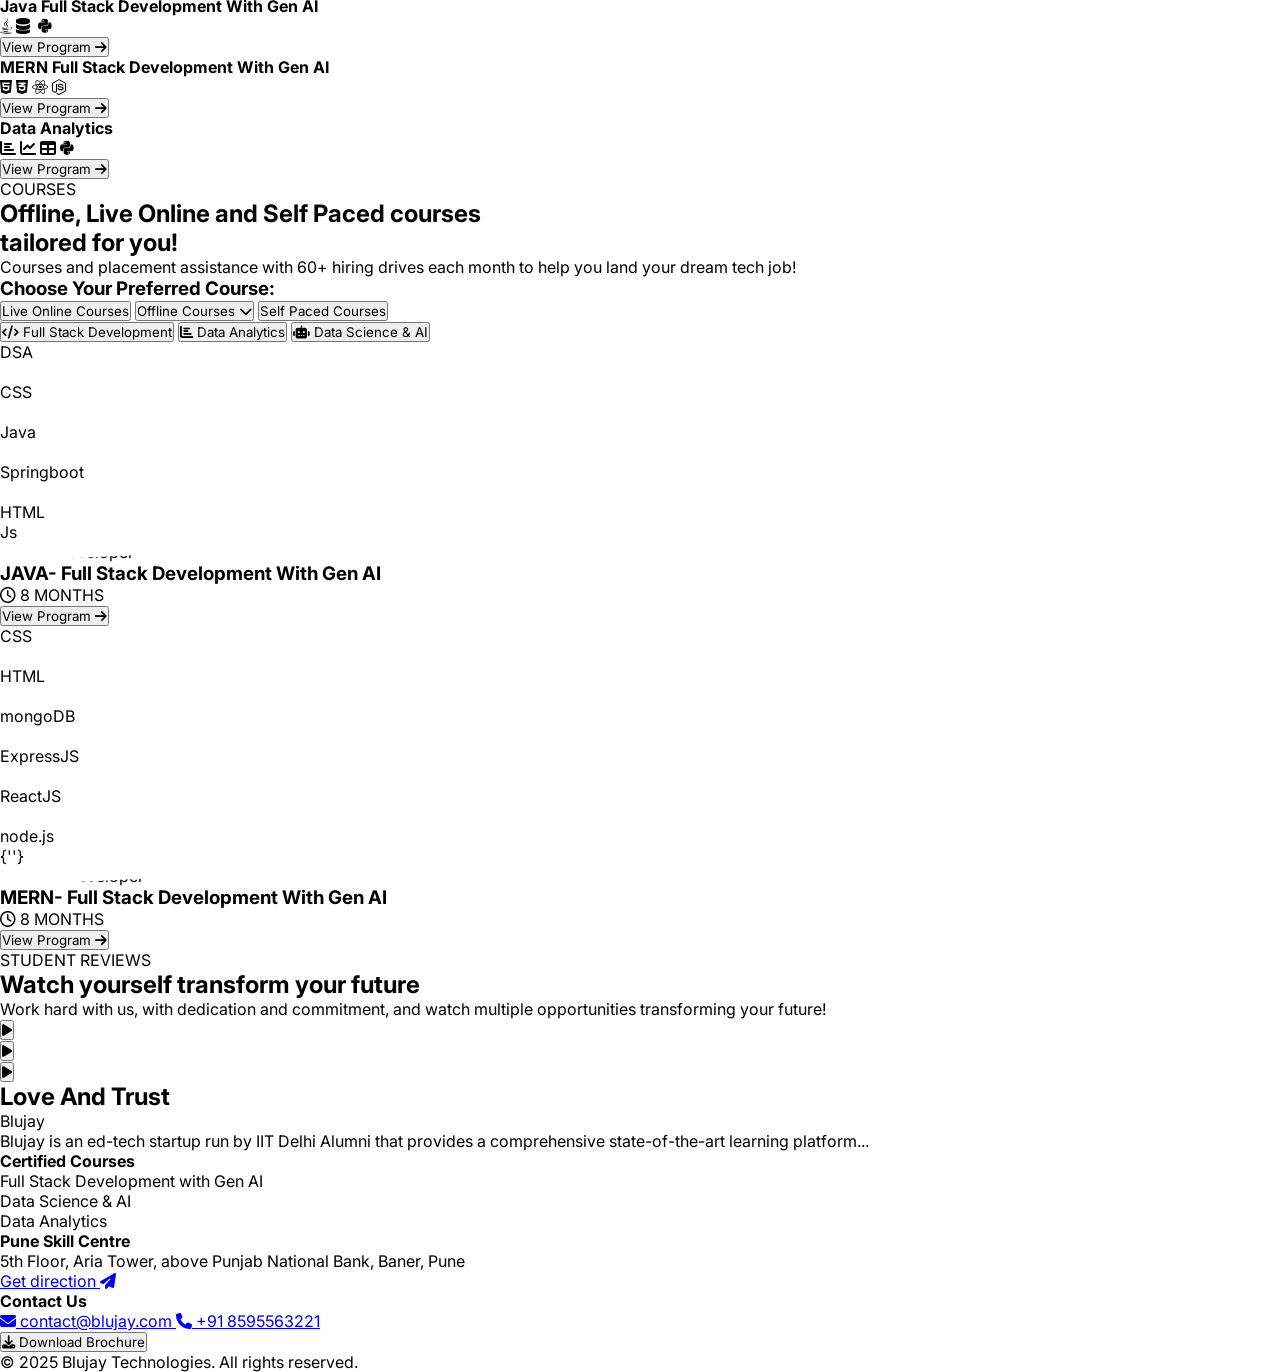
==== commit 7f66f8ad: "new onw" ====
--- a/index.html
+++ b/index.html
@@ -1,573 +1,579 @@
-<!DOCTYPE html>
-<html lang="en">
-<head>
-    <meta charset="UTF-8">
-    <meta name="viewport" content="width=device-width, initial-scale=1.0">
-    <title>AccioJob - Best Tech Courses with Placement Support</title>
-    
-    <!-- Tailwind CSS CDN -->
-    <script src="https://cdn.tailwindcss.com"></script>
-    
-    <!-- Google Fonts - SF Pro Display / Inter -->
-    <link rel="preconnect" href="https://fonts.googleapis.com">
-    <link rel="preconnect" href="https://fonts.gstatic.com" crossorigin>
-    <link href="https://fonts.googleapis.com/css2?family=Inter:wght@300;400;500;600;700;800;900&display=swap" rel="stylesheet">
-    
-    <!-- Font Awesome -->
-    <link rel="stylesheet" href="https://cdnjs.cloudflare.com/ajax/libs/font-awesome/6.4.0/css/all.min.css">
-    
-    <link rel="stylesheet" href="style.css">
-    
-    <style>
-        * {
-            font-family: 'Inter', -apple-system, BlinkMacSystemFont, 'Segoe UI', Roboto, sans-serif;
-        }
-        
-        body {
-            margin: 0;
-            padding: 0;
-            box-sizing: border-box;
-        }
-        
-        html {
-            scroll-behavior: smooth;
-        }
-    </style>
-</head>
-<body class="bg-white">
-    
- <!-- Navbar -->
-<nav class="fixed w-full top-0 z-50 bg-white shadow-sm">
-    <div class="px-4">
-        <div class="flex justify-between items-center h-[56px] lg:h-[72px]">
-            <!-- Logo -->
-            <a href="index.html" class="flex items-center">
-                <img src="logo.png" alt="Logo" class="h-8 lg:h-12 w-auto">
-            </a>
-            
-            <!-- Desktop Menu -->
-            <div class="hidden lg:flex items-center gap-8 ml-auto">
-                <a href="#courses" class="text-[14px] font-medium text-gray-900">Courses</a>
-                <a href="#centres" class="text-[14px] font-medium text-gray-700">Centres</a>
-                <a href="#jobs" class="text-[14px] font-medium text-gray-700">Jobs</a>
-                
-                <div class="relative" id="desktop-more">
-                    <button id="desktop-more-btn" class="text-[14px] font-medium text-gray-700 flex items-center gap-1">
-                        More <i class="fas fa-chevron-down text-[9px]"></i>
-                    </button>
-                    <div id="desktop-more-menu" class="hidden absolute top-full right-0 mt-2 w-40 bg-white rounded-lg shadow-lg border py-1">
-                        <a href="#about" class="block px-4 py-2 text-[13px] text-gray-700 hover:bg-blue-50">About Us</a>
-                        <a href="#blog" class="block px-4 py-2 text-[13px] text-gray-700 hover:bg-blue-50">Blog</a>
-                    </div>
-                </div>
-                
-                <a href="login.html" class="border-2 border-blue-600 text-blue-600 px-4 py-1.5 rounded-lg text-[13px] font-semibold">Login</a>
-                <button class="bg-blue-600 text-white px-4 py-2 rounded-lg text-[13px] font-semibold flex items-center gap-2">
-                    <i class="fas fa-phone-alt text-[10px]"></i> Request Callback
-                </button>
-            </div>
-            
-            <!-- Mobile: Request Callback + Hamburger -->
-            <div class="flex lg:hidden items-center gap-2">
-                <button class="bg-blue-600 text-white px-3 py-1.5 rounded-md text-[11px] font-semibold whitespace-nowrap">
-                    Request Callback
-                </button>
-                <button id="mobile-toggle" class="w-8 h-8 flex items-center justify-center">
-                    <i class="fas fa-bars text-[20px] text-gray-900"></i>
-                </button>
-            </div>
-        </div>
-    </div>
-    
-    <!-- Mobile Menu -->
-    <div id="mobile-menu" class="fixed inset-0 bg-white z-[100] transform translate-x-full transition-transform duration-300 lg:hidden">
-        <div class="flex justify-between items-center h-[56px] px-4 border-b">
-            <img src="assets/nazeer work logo-Photoroom.png" alt="Logo" class="h-8">
-            <button id="mobile-close" class="w-8 h-8"><i class="fas fa-times text-[22px]"></i></button>
-        </div>
-        
-        <div class="overflow-y-auto">
-            <div class="px-4 py-3">
-                <a href="#courses" class="block text-[15px] font-semibold text-gray-900 py-3 border-b">Courses</a>
-                <a href="#centres" class="block text-[15px] font-medium text-gray-800 py-3 border-b">Centres</a>
-                <a href="#jobs" class="block text-[15px] font-medium text-gray-800 py-3 border-b">Jobs</a>
-                
-                <div class="border-b">
-                    <button id="mobile-more" class="w-full flex justify-between items-center text-[15px] font-medium text-gray-800 py-3">
-                        More <i class="fas fa-chevron-down text-[11px] mobile-arrow"></i>
-                    </button>
-                    <div id="mobile-more-content" class="hidden pb-2">
-                        <a href="#about" class="block text-[14px] text-gray-600 py-2 pl-4">About Us</a>
-                        <a href="#blog" class="block text-[14px] text-gray-600 py-2 pl-4">Blog</a>
-                    </div>
-                </div>
-                
-                <a href="login.html" class="block w-full text-center border-2 border-blue-600 text-blue-600 py-2.5 rounded-lg text-[14px] font-semibold mt-6">Login</a>
-            </div>
-        </div>
-    </div>
-</nav>
-
-
-    <!-- Hero Section -->
-<section class="pt-[70px] lg:pt-[120px] pb-12 lg:pb-16 bg-white">
-    <div class="px-4 lg:px-8 max-w-7xl mx-auto">
-        <div class="grid grid-cols-1 lg:grid-cols-2 gap-12 lg:gap-16">
-            <!-- Left Content -->
-            <div>
-                <!-- Student Avatars -->
-                <div class="flex items-center gap-2 mb-4">
-                    <div class="flex -space-x-2">
-                        <img src="https://randomuser.me/api/portraits/women/32.jpg" class="w-8 h-8 rounded-full border-2 border-white" alt="">
-                        <img src="https://randomuser.me/api/portraits/men/45.jpg" class="w-8 h-8 rounded-full border-2 border-white" alt="">
-                        <img src="https://randomuser.me/api/portraits/women/68.jpg" class="w-8 h-8 rounded-full border-2 border-white" alt="">
-                        <img src="https://randomuser.me/api/portraits/men/22.jpg" class="w-8 h-8 rounded-full border-2 border-white" alt="">
-                    </div>
-                    <span class="text-[13px] font-medium text-gray-700">35k+ Happy Students</span>
-                </div>
-                
-                <!-- Main Heading - Mobile Optimized -->
-                <h1 class="text-[32px] lg:text-[56px] leading-[1.15] font-bold text-gray-900 mb-5">
-                    The <span class="text-blue-600">Training</span> and Placement platform for your <span class="text-cyan-400">career</span>
-                </h1>
-                
-                <!-- Subheading -->
-                <p class="text-[15px] lg:text-[18px] text-gray-600 mb-6 leading-relaxed">
-                    Get job-ready with expert-led courses or participate in our free hiring drives.
-                </p>
-                
-                <!-- Badges - Mobile Stacked -->
-                <div class="space-y-2 lg:space-y-0 lg:flex lg:flex-wrap lg:gap-4">
-                    <div class="bg-gray-50 px-4 py-2 rounded-lg inline-block">
-                        <p class="text-[9px] text-gray-500 uppercase font-semibold mb-0.5">BACKED BY</p>
-                        <p class="text-[11px] font-bold text-gray-900">TOP COMPANIES</p>
-                    </div>
-                    <div class="bg-gray-50 px-4 py-2 rounded-lg inline-block ml-2 lg:ml-0">
-                        <p class="text-[9px] text-gray-500 uppercase font-semibold mb-0.5">BACKED BY</p>
-                        <p class="text-[11px] font-bold text-gray-900">Y COMBINATOR</p>
-                    </div>
-                    <div class="bg-gray-50 px-4 py-2 rounded-lg inline-block mt-2 lg:mt-0">
-                        <p class="text-[9px] text-gray-500 uppercase font-semibold mb-0.5">BY IIT DELHI</p>
-                        <p class="text-[11px] font-bold text-gray-900">ALUMNI</p>
-                    </div>
-                </div>
-            </div>
-            
-            <!-- Right Content - CTA Cards -->
-            <div class="space-y-4 lg:space-y-5">
-                <!-- Courses Card -->
-                <div class="bg-gradient-to-r from-blue-600 to-blue-500 rounded-2xl p-6 lg:p-7 text-white relative overflow-hidden min-h-[200px] lg:min-h-[240px]">
-                    <div class="relative z-10">
-                        <h3 class="text-[20px] lg:text-[24px] font-bold mb-2">COURSES</h3>
-                        <p class="text-[13px] lg:text-[15px] text-blue-50 mb-5 lg:mb-6">Industry Ready Training to get you placed!</p>
-                        <button class="bg-white text-blue-600 px-4 py-2 rounded-lg text-[12px] lg:text-[14px] font-semibold flex items-center gap-2">
-                            View Courses <i class="fas fa-arrow-right text-[10px]"></i>
-                        </button>
-                    </div>
-                    <div class="absolute right-0 bottom-0 w-1/2 h-full opacity-90">
-                        <img src="https://images.unsplash.com/photo-1507003211169-0a1dd7228f2d?w=300&h=240&fit=crop" class="w-full h-full object-cover" alt="">
-                    </div>
-                </div>
-                
-                <!-- Jobs Card -->
-                <div class="bg-gradient-to-r from-purple-600 to-purple-500 rounded-2xl p-6 lg:p-7 text-white relative overflow-hidden min-h-[200px] lg:min-h-[240px]">
-                    <div class="relative z-10">
-                        <h3 class="text-[20px] lg:text-[24px] font-bold mb-2">JOBS</h3>
-                        <p class="text-[13px] lg:text-[15px] text-purple-50 mb-5 lg:mb-6">If you're skilled, get hired directly with our FREE verified hiring drives!</p>
-                        <button class="bg-white text-purple-600 px-4 py-2 rounded-lg text-[12px] lg:text-[14px] font-semibold flex items-center gap-2">
-                            View Hiring Drives <i class="fas fa-arrow-right text-[10px]"></i>
-                        </button>
-                    </div>
-                    <div class="absolute right-0 bottom-0 w-1/2 h-full opacity-90">
-                        <img src="https://images.unsplash.com/photo-1573496359142-b8d87734a5a2?w=300&h=240&fit=crop" class="w-full h-full object-cover" alt="">
-                    </div>
-                </div>
-            </div>
-        </div>
-    </div>
-</section>
-
-    <!-- Impact Section -->
-    <section class="py-16 bg-gradient-to-r from-blue-600 to-blue-500">
-        <div class="max-w-[1400px] mx-auto px-8">
-            <h2 class="text-[36px] font-bold text-white text-center mb-12">IMPACT CREATED</h2>
-            
-            <div class="grid grid-cols-2 lg:grid-cols-4 gap-8">
-                <div class="text-center">
-                    <div class="text-white text-[48px] font-bold mb-2">+</div>
-                    <p class="text-blue-100 text-[14px] font-semibold uppercase">STUDENTS PLACED</p>
-                </div>
-                <div class="text-center lg:border-l lg:border-r border-blue-400">
-                    <div class="text-white text-[48px] font-bold mb-2">LPA</div>
-                    <p class="text-blue-100 text-[14px] font-semibold uppercase">HIGHEST SALARY</p>
-                </div>
-                <div class="text-center lg:border-r border-blue-400">
-                    <div class="text-white text-[48px] font-bold mb-2">+</div>
-                    <p class="text-blue-100 text-[14px] font-semibold uppercase">PARTNER COMPANIES</p>
-                </div>
-                <div class="text-center">
-                    <div class="text-white text-[48px] font-bold mb-2">LPA</div>
-                    <p class="text-blue-100 text-[14px] font-semibold uppercase">AVERAGE SALARY</p>
-                </div>
-            </div>
-        </div>
-    </section>
-    
-    <!-- Success Stories -->
-    <section class="py-20 bg-gray-50 relative overflow-hidden">
-        <div class="absolute inset-0 opacity-20" style="background-image: radial-gradient(circle, #d1d5db 1px, transparent 1px); background-size: 24px 24px;"></div>
-        
-        <div class="max-w-[1400px] mx-auto px-8 relative z-10">
-            <h2 class="text-[52px] font-bold text-center mb-4 leading-tight">
-                Those <span class="text-blue-600">Who</span> Acted And Transformed
-            </h2>
-            
-            <div class="flex justify-end mt-10">
-                <button class="bg-blue-600 text-white px-8 py-3 rounded-xl text-[15px] font-semibold hover:bg-blue-700">
-                    Download Placement Report
-                </button>
-            </div>
-        </div>
-    </section>
-    
-    <!-- Centres Section -->
-    <section id="centres" class="py-20 bg-white">
-        <div class="max-w-[1400px] mx-auto px-8">
-            <div class="mb-12">
-                <p class="text-[11px] font-bold text-gray-600 mb-2 uppercase tracking-widest">EXPLORE OUR CENTRES</p>
-                <h2 class="text-[52px] font-bold text-gray-900 mb-3">
-                    <span class="text-blue-600">Offline</span> Skill Centres
-                </h2>
-                <p class="text-[18px] text-gray-600">Learn face to face with top industry experts and attend hiring drives at our skill centres.</p>
-            </div>
-            
-            <div class="grid grid-cols-1 lg:grid-cols-4 gap-6">
-                <!-- Sidebar -->
-                <div class="lg:col-span-1">
-                    <div class="space-y-2">
-                        <button class="w-full text-left px-5 py-3 bg-blue-50 text-blue-600 rounded-xl text-[14px] font-medium border-l-4 border-blue-600">
-                            Pune Skill Centre
-                        </button>
-                        <button class="w-full text-left px-5 py-3 text-gray-500 rounded-xl text-[14px] font-medium hover:bg-gray-50">
-                            Noida Skill Centre
-                        </button>
-                        <button class="w-full text-left px-5 py-3 text-gray-500 rounded-xl text-[14px] font-medium hover:bg-gray-50">
-                            Hyderabad Skill Centre
-                        </button>
-                    </div>
-                </div>
-                
-                <!-- Image Grid -->
-                <div class="lg:col-span-3">
-                    <div class="grid grid-cols-2 lg:grid-cols-3 gap-3 mb-10">
-                        <div class="rounded-xl overflow-hidden h-44">
-                            <img src="https://images.unsplash.com/photo-1497633762265-9d179a990aa6?w=400" class="w-full h-full object-cover" alt="">
-                        </div>
-                        <div class="rounded-xl overflow-hidden h-44">
-                            <img src="https://images.unsplash.com/photo-1522071820081-009f0129c71c?w=400" class="w-full h-full object-cover" alt="">
-                        </div>
-                        <div class="rounded-xl overflow-hidden h-44">
-                            <img src="https://images.unsplash.com/photo-1531482615713-2afd69097998?w=400" class="w-full h-full object-cover" alt="">
-                        </div>
-                        <div class="rounded-xl overflow-hidden h-44">
-                            <img src="https://images.unsplash.com/photo-1524178232363-1fb2b075b655?w=400" class="w-full h-full object-cover" alt="">
-                        </div>
-                        <div class="rounded-xl overflow-hidden h-44">
-                            <img src="https://images.unsplash.com/photo-1552664730-d307ca884978?w=400" class="w-full h-full object-cover" alt="">
-                        </div>
-                        <div class="rounded-xl overflow-hidden bg-gradient-to-br from-blue-600 to-blue-500 flex flex-col items-center justify-center h-44">
-                            <h3 class="text-[32px] font-bold text-white mb-2">Pune</h3>
-                            <i class="fas fa-map-marker-alt text-white text-[36px]"></i>
-                        </div>
-                    </div>
-                    
-                    <!-- Courses Offered -->
-                    <div>
-                        <h3 class="text-[28px] font-bold text-gray-900 mb-6">Courses Offered</h3>
-                        <div class="grid grid-cols-1 md:grid-cols-3 gap-5">
-                            <!-- Java -->
-                            <div class="bg-gray-50 rounded-xl p-5">
-                                <h4 class="text-[16px] font-semibold text-gray-900 mb-4">Java Full Stack Development With Gen AI</h4>
-                                <div class="flex gap-3 mb-5">
-                                    <i class="fab fa-java text-[32px] text-orange-600"></i>
-                                    <i class="fas fa-database text-[32px] text-gray-700"></i>
-                                    <i class="fab fa-spring text-[32px] text-green-600"></i>
-                                    <i class="fab fa-python text-[32px] text-blue-500"></i>
-                                </div>
-                                <button class="w-full bg-blue-600 text-white py-2.5 rounded-lg text-[14px] font-semibold hover:bg-blue-700 flex items-center justify-center gap-2">
-                                    View Program
-                                    <i class="fas fa-arrow-right text-[12px]"></i>
-                                </button>
-                            </div>
-                            
-                            <!-- MERN -->
-                            <div class="bg-gray-50 rounded-xl p-5">
-                                <h4 class="text-[16px] font-semibold text-gray-900 mb-4">MERN Full Stack Development With Gen AI</h4>
-                                <div class="flex gap-3 mb-5">
-                                    <i class="fab fa-html5 text-[32px] text-orange-500"></i>
-                                    <i class="fab fa-css3-alt text-[32px] text-blue-600"></i>
-                                    <i class="fab fa-react text-[32px] text-blue-400"></i>
-                                    <i class="fab fa-node-js text-[32px] text-green-600"></i>
-                                </div>
-                                <button class="w-full bg-blue-600 text-white py-2.5 rounded-lg text-[14px] font-semibold hover:bg-blue-700 flex items-center justify-center gap-2">
-                                    View Program
-                                    <i class="fas fa-arrow-right text-[12px]"></i>
-                                </button>
-                            </div>
-                            
-                            <!-- Data Analytics -->
-                            <div class="bg-gray-50 rounded-xl p-5">
-                                <h4 class="text-[16px] font-semibold text-gray-900 mb-4">Data Analytics</h4>
-                                <div class="flex gap-3 mb-5">
-                                    <i class="fas fa-chart-bar text-[32px] text-blue-600"></i>
-                                    <i class="fas fa-chart-line text-[32px] text-yellow-500"></i>
-                                    <i class="fas fa-table text-[32px] text-green-600"></i>
-                                    <i class="fab fa-python text-[32px] text-blue-500"></i>
-                                </div>
-                                <button class="w-full bg-blue-600 text-white py-2.5 rounded-lg text-[14px] font-semibold hover:bg-blue-700 flex items-center justify-center gap-2">
-                                    View Program
-                                    <i class="fas fa-arrow-right text-[12px]"></i>
-                                </button>
-                            </div>
-                        </div>
-                    </div>
-                </div>
-            </div>
-        </div>
-    </section>
-    
-    <!-- Courses Section -->
-    <section id="courses" class="py-20 bg-gray-50">
-        <div class="max-w-[1400px] mx-auto px-8">
-            <div class="mb-12">
-                <p class="text-[11px] font-bold text-gray-600 mb-2 uppercase tracking-widest">COURSES</p>
-                <h2 class="text-[52px] font-bold text-gray-900 mb-3 leading-tight">
-                    <span class="text-blue-600">Offline</span>, Live Online and Self Paced courses<br>
-                    tailored for you!
-                </h2>
-                <p class="text-[18px] text-gray-600">Courses and placement assistance with 60+ hiring drives each month to help you land your dream tech job!</p>
-            </div>
-            
-            <div class="grid grid-cols-1 lg:grid-cols-4 gap-6">
-                <!-- Sidebar -->
-                <div class="lg:col-span-1">
-                    <div class="bg-white rounded-xl p-5">
-                        <h3 class="text-[18px] font-bold text-gray-900 mb-5">Choose Your Preferred Course:</h3>
-                        <div class="space-y-2">
-                            <button class="w-full text-left px-4 py-2.5 bg-blue-50 text-blue-600 rounded-lg text-[14px] font-medium">
-                                Live Online Courses
-                            </button>
-                            <button class="w-full text-left px-4 py-2.5 text-gray-600 rounded-lg text-[14px] font-medium hover:bg-gray-50 flex items-center justify-between">
-                                Offline Courses
-                                <i class="fas fa-chevron-down text-[11px]"></i>
-                            </button>
-                            <button class="w-full text-left px-4 py-2.5 text-gray-600 rounded-lg text-[14px] font-medium hover:bg-gray-50">
-                                Self Paced Courses
-                            </button>
-                        </div>
-                    </div>
-                </div>
-                
-                <!-- Course Cards -->
-                <div class="lg:col-span-3">
-                    <!-- Filter Tabs -->
-                    <div class="flex gap-3 mb-8">
-                        <button class="px-5 py-2.5 bg-blue-600 text-white rounded-lg text-[14px] font-semibold flex items-center gap-2">
-                            <i class="fas fa-code text-[13px]"></i>
-                            Full Stack Development
-                        </button>
-                        <button class="px-5 py-2.5 bg-white text-gray-700 rounded-lg text-[14px] font-semibold hover:bg-gray-50 flex items-center gap-2 border border-gray-200">
-                            <i class="fas fa-chart-bar text-[13px]"></i>
-                            Data Analytics
-                        </button>
-                        <button class="px-5 py-2.5 bg-white text-gray-700 rounded-lg text-[14px] font-semibold hover:bg-gray-50 flex items-center gap-2 border border-gray-200">
-                            <i class="fas fa-robot text-[13px]"></i>
-                            Data Science & AI
-                        </button>
-                    </div>
-                    
-                    <!-- Course Cards Grid -->
-                    <div class="grid grid-cols-1 md:grid-cols-2 gap-6">
-                        <!-- JAVA Course -->
-                        <div class="bg-white rounded-2xl overflow-hidden shadow-md">
-                            <div class="bg-gradient-to-br from-purple-400 to-purple-600 p-8 relative h-72">
-                                <div class="absolute top-5 left-5 space-y-1.5 z-10">
-                                    <div class="bg-purple-500 text-white px-3 py-1.5 rounded text-[11px] font-bold inline-block">DSA</div><br>
-                                    <div class="bg-white text-purple-600 px-3 py-1.5 rounded text-[11px] font-bold inline-block">CSS</div><br>
-                                    <div class="bg-yellow-400 text-purple-900 px-3 py-1.5 rounded text-[11px] font-bold inline-block">Java</div><br>
-                                    <div class="bg-yellow-300 text-purple-900 px-3 py-1.5 rounded text-[11px] font-bold inline-block">Springboot</div><br>
-                                    <div class="bg-purple-300 text-purple-900 px-3 py-1.5 rounded text-[11px] font-bold inline-block">HTML</div>
-                                </div>
-                                <div class="absolute right-4 top-4 text-purple-200 text-[72px] font-bold opacity-40">Js</div>
-                                <div class="absolute right-0 bottom-0 h-full w-3/5" style="clip-path: polygon(30% 0, 100% 0, 100% 100%, 0 100%);">
-                                    <img src="https://images.unsplash.com/photo-1507003211169-0a1dd7228f2d?w=400&h=300&fit=crop" class="w-full h-full object-cover" alt="">
-                                </div>
-                            </div>
-                            <div class="p-6">
-                                <div class="flex items-start justify-between mb-5">
-                                    <h3 class="text-[18px] font-bold text-gray-900 flex-1">JAVA- Full Stack Development With Gen AI</h3>
-                                    <span class="text-blue-600 flex items-center gap-1 text-[12px] font-bold whitespace-nowrap ml-3">
-                                        <i class="far fa-clock"></i>
-                                        8 MONTHS
-                                    </span>
-                                </div>
-                                <button class="w-full bg-blue-600 text-white py-3 rounded-lg text-[14px] font-semibold hover:bg-blue-700 flex items-center justify-center gap-2">
-                                    View Program
-                                    <i class="fas fa-arrow-right text-[12px]"></i>
-                                </button>
-                            </div>
-                        </div>
-                        
-                        <!-- MERN Course -->
-                        <div class="bg-white rounded-2xl overflow-hidden shadow-md">
-                            <div class="bg-gradient-to-br from-green-500 to-green-700 p-8 relative h-72">
-                                <div class="absolute top-5 left-5 space-y-1.5 z-10">
-                                    <div class="bg-green-600 text-white px-3 py-1.5 rounded text-[11px] font-bold inline-block">CSS</div><br>
-                                    <div class="bg-white text-green-700 px-3 py-1.5 rounded text-[11px] font-bold inline-block">HTML</div><br>
-                                    <div class="bg-yellow-400 text-green-900 px-3 py-1.5 rounded text-[11px] font-bold inline-block">mongoDB</div><br>
-                                    <div class="bg-yellow-500 text-white px-3 py-1.5 rounded text-[11px] font-bold inline-block">ExpressJS</div><br>
-                                    <div class="bg-orange-500 text-white px-3 py-1.5 rounded text-[11px] font-bold inline-block">ReactJS</div><br>
-                                    <div class="bg-yellow-300 text-green-900 px-3 py-1.5 rounded text-[11px] font-bold inline-block">node.js</div>
-                                </div>
-                                <div class="absolute top-6 right-10 bg-white p-4 rounded-xl shadow-lg z-10">
-                                    <div class="text-[10px] text-gray-600 mb-1.5 font-mono">{'</>'}</div>
-                                    <div class="space-y-1">
-                                        <div class="h-1 w-12 bg-green-600 rounded-full"></div>
-                                        <div class="h-1 w-9 bg-green-400 rounded-full"></div>
-                                        <div class="h-1 w-10 bg-green-300 rounded-full"></div>
-                                    </div>
-                                </div>
-                                <div class="absolute right-0 bottom-0 h-full w-3/5" style="clip-path: polygon(30% 0, 100% 0, 100% 100%, 0 100%);">
-                                    <img src="https://images.unsplash.com/photo-1573496359142-b8d87734a5a2?w=400&h=300&fit=crop" class="w-full h-full object-cover" alt="">
-                                </div>
-                            </div>
-                            <div class="p-6">
-                                <div class="flex items-start justify-between mb-5">
-                                    <h3 class="text-[18px] font-bold text-gray-900 flex-1">MERN- Full Stack Development With Gen AI</h3>
-                                    <span class="text-blue-600 flex items-center gap-1 text-[12px] font-bold whitespace-nowrap ml-3">
-                                        <i class="far fa-clock"></i>
-                                        8 MONTHS
-                                    </span>
-                                </div>
-                                <button class="w-full bg-blue-600 text-white py-3 rounded-lg text-[14px] font-semibold hover:bg-blue-700 flex items-center justify-center gap-2">
-                                    View Program
-                                    <i class="fas fa-arrow-right text-[12px]"></i>
-                                </button>
-                            </div>
-                        </div>
-                    </div>
-                </div>
-            </div>
-        </div>
-    </section>
-    
-    <!-- Student Reviews -->
-    <section class="py-20 bg-white">
-        <div class="max-w-[1400px] mx-auto px-8">
-            <div class="text-center mb-12">
-                <p class="text-[11px] font-bold text-gray-600 mb-2 uppercase tracking-widest">STUDENT REVIEWS</p>
-                <h2 class="text-[52px] font-bold mb-4">
-                    <span class="text-blue-600">Watch</span> yourself transform your future
-                </h2>
-                <p class="text-[18px] text-gray-600 max-w-4xl mx-auto">Work hard with us, with dedication and commitment, and watch multiple opportunities transforming your future!</p>
-            </div>
-            
-            <div class="grid grid-cols-1 md:grid-cols-3 gap-6">
-                <div class="bg-gray-100 rounded-2xl h-72 flex items-center justify-center cursor-pointer group">
-                    <button class="w-16 h-16 bg-white rounded-full flex items-center justify-center shadow-lg group-hover:scale-110 transition-transform">
-                        <i class="fas fa-play text-[20px] text-gray-900 ml-1"></i>
-                    </button>
-                </div>
-                <div class="bg-gray-100 rounded-2xl h-72 flex items-center justify-center cursor-pointer group">
-                    <button class="w-16 h-16 bg-white rounded-full flex items-center justify-center shadow-lg group-hover:scale-110 transition-transform">
-                        <i class="fas fa-play text-[20px] text-gray-900 ml-1"></i>
-                    </button>
-                </div>
-                <div class="bg-gray-100 rounded-2xl h-72 flex items-center justify-center cursor-pointer group">
-                    <button class="w-16 h-16 bg-white rounded-full flex items-center justify-center shadow-lg group-hover:scale-110 transition-transform">
-                        <i class="fas fa-play text-[20px] text-gray-900 ml-1"></i>
-                    </button>
-                </div>
-            </div>
-        </div>
-    </section>
-    
-    <!-- Love and Trust -->
-    <section class="py-16 bg-gradient-to-r from-blue-600 to-blue-500">
-        <div class="max-w-[1400px] mx-auto px-8 text-center">
-            <h2 class="text-[52px] font-bold text-white">
-                <span class="bg-white text-blue-600 px-5 py-2 rounded-2xl inline-block">Love</span> And Trust
-            </h2>
-        </div>
-    </section>
-    
-    <!-- Footer -->
-    <footer class="bg-white py-16 border-t border-gray-100">
-        <div class="max-w-[1400px] mx-auto px-8">
-            <div class="grid grid-cols-1 md:grid-cols-4 gap-10">
-                <!-- Company Info -->
-                <div>
-                    <div class="flex items-center gap-3 mb-4">
-                        <div class="relative w-9 h-9">
-                            <div class="absolute inset-0 bg-blue-600 transform rotate-45"></div>
-                            <div class="absolute inset-[6px] bg-white transform rotate-45"></div>
-                            <div class="absolute inset-[10px] bg-blue-600 transform rotate-45"></div>
-                        </div>
-                        <span class="text-[22px] font-bold text-gray-900">BluJay</span>
-                    </div>
-                    <p class="text-[14px] text-gray-600 leading-relaxed">BluJay is an ed-tech startup run by IIT Delhi Alumni that provides a comprehensive state-of-the-art learning platform...</p>
-                </div>
-                
-                <!-- Courses -->
-                <div>
-                    <h4 class="text-[16px] font-bold text-gray-900 mb-4 uppercase">Certified Courses</h4>
-                    <ul class="space-y-2 text-[14px] text-gray-700">
-                        <li>Full Stack Development with Gen AI</li>
-                        <li>Data Science & AI</li>
-                        <li>Data Analytics</li>
-                    </ul>
-                </div>
-                
-                <!-- Centres -->
-                <div>
-                    <h4 class="text-[14px] font-bold text-gray-900 mb-4 uppercase">Pune Skill Centre</h4>
-                    <p class="text-[13px] text-gray-600 leading-relaxed mb-3">5th Floor, Aria Tower, above Punjab National Bank, Baner, Pune</p>
-                    <a href="#" class="text-blue-600 text-[13px] font-semibold flex items-center gap-2">
-                        Get direction
-                        <i class="fas fa-paper-plane text-[11px]"></i>
-                    </a>
-                </div>
-                
-                <!-- Contact -->
-                <div>
-                    <h4 class="text-[16px] font-bold text-gray-900 mb-4 uppercase">Contact Us</h4>
-                    <div class="space-y-3">
-                        <a href="mailto:contactus@acciojob.com" class="flex items-center gap-2 text-[14px] text-gray-700 hover:text-blue-600">
-                            <i class="fas fa-envelope text-blue-600"></i>
-                            contactus@acciojob.com
-                        </a>
-                        <a href="tel:+918595563221" class="flex items-center gap-2 text-[14px] text-gray-700 hover:text-blue-600">
-                            <i class="fas fa-phone text-blue-600"></i>
-                            +918595563221
-                        </a>
-                    </div>
-                    
-                    <div class="mt-8 flex gap-3">
-                        <button class="bg-blue-600 text-white px-6 py-2.5 rounded-lg text-[13px] font-semibold hover:bg-blue-700 flex items-center gap-2">
-                            <i class="fas fa-download"></i>
-                            Download Brochure
-                        </button>
-                    </div>
-                </div>
-            </div>
-            
-            <div class="mt-12 pt-8 border-t border-gray-100 text-center text-[13px] text-gray-600">
-                <p>&copy; 2025 AccioJob. All rights reserved.</p>
-            </div>
-        </div>
-    </footer>
-    
-    <script src="script.js"></script>
-</body>
-</html>
-"<!-- Updated -->" 
+<!DOCTYPE html>
+<html lang="en">
+<head>
+    <meta charset="UTF-8">
+    <meta name="viewport" content="width=device-width, initial-scale=1.0">
+    <meta name="description" content="Blujay Technologies - Best Tech Courses with 100% Placement Support">
+    <title>Blujay - Best Tech Courses with Placement Support</title>
+    
+    <!-- Tailwind CSS CDN -->
+    <script src="https://cdn.tailwindcss.com"></script>
+    
+    <!-- Google Fonts -->
+    <link rel="preconnect" href="https://fonts.googleapis.com">
+    <link rel="preconnect" href="https://fonts.gstatic.com" crossorigin>
+    <link href="https://fonts.googleapis.com/css2?family=Inter:wght@300;400;500;600;700;800;900&display=swap" rel="stylesheet">
+    
+    <!-- Font Awesome -->
+    <link rel="stylesheet" href="https://cdnjs.cloudflare.com/ajax/libs/font-awesome/6.4.0/css/all.min.css">
+    
+    <!-- Custom Styles -->
+    <link rel="stylesheet" href="style.css">
+    
+    <style>
+        * {
+            font-family: 'Inter', -apple-system, BlinkMacSystemFont, 'Segoe UI', Roboto, sans-serif;
+        }
+        
+        body {
+            margin: 0;
+            padding: 0;
+            box-sizing: border-box;
+        }
+        
+        html {
+            scroll-behavior: smooth;
+        }
+    </style>
+</head>
+<body class="bg-white">
+    
+<!-- Navbar - UPDATED (Request Callback moved to mobile menu) -->
+<nav class="fixed w-full top-0 z-50 bg-white shadow-sm">
+    <div class="px-4 lg:px-8">
+        <div class="flex justify-between items-center h-[60px] lg:h-[72px]">
+            <!-- Logo -->
+            <a href="index.html" class="flex items-center">
+                <img src="logo.png" alt="Blujay Technologies" class="h-10 lg:h-12 w-auto" loading="lazy">
+            </a>
+            
+            <!-- Desktop Menu -->
+            <div class="hidden lg:flex items-center gap-8 ml-auto">
+                <a href="#courses" class="text-[14px] font-medium text-gray-900 hover:text-blue-600 transition-colors">Courses</a>
+                <a href="#centres" class="text-[14px] font-medium text-gray-700 hover:text-blue-600 transition-colors">Centres</a>
+                <a href="#jobs" class="text-[14px] font-medium text-gray-700 hover:text-blue-600 transition-colors">Jobs</a>
+                
+                <div class="relative" id="desktop-more">
+                    <button id="desktop-more-btn" class="text-[14px] font-medium text-gray-700 hover:text-blue-600 transition-colors flex items-center gap-1">
+                        More <i class="fas fa-chevron-down text-[9px]"></i>
+                    </button>
+                    <div id="desktop-more-menu" class="hidden absolute top-full right-0 mt-2 w-40 bg-white rounded-lg shadow-lg border py-1">
+                        <a href="#about" class="block px-4 py-2 text-[13px] text-gray-700 hover:bg-blue-50 transition-colors">About Us</a>
+                        <a href="#blog" class="block px-4 py-2 text-[13px] text-gray-700 hover:bg-blue-50 transition-colors">Blog</a>
+                    </div>
+                </div>
+                
+                <a href="login.html" class="border-2 border-blue-600 text-blue-600 px-4 py-1.5 rounded-lg text-[13px] font-semibold hover:bg-blue-50 transition-all">Login</a>
+                <button class="bg-blue-600 text-white px-4 py-2 rounded-lg text-[13px] font-semibold hover:bg-blue-700 transition-all flex items-center gap-2">
+                    <i class="fas fa-phone-alt text-[10px]"></i> Request Callback
+                </button>
+            </div>
+            
+            <!-- Mobile: ONLY Hamburger (Request Callback REMOVED) -->
+            <div class="flex lg:hidden items-center">
+                <button id="mobile-toggle" class="w-10 h-10 flex items-center justify-center hover:bg-gray-100 rounded-lg transition-all">
+                    <i class="fas fa-bars text-[22px] text-gray-900"></i>
+                </button>
+            </div>
+        </div>
+    </div>
+    
+    <!-- Mobile Menu - UPDATED (Request Callback button added) -->
+    <div id="mobile-menu" class="fixed inset-0 bg-white z-[100] transform translate-x-full transition-transform duration-300 lg:hidden">
+        <div class="flex justify-between items-center h-[60px] px-4 border-b">
+            <img src="logo.png" alt="Blujay Technologies" class="h-10" loading="lazy">
+            <button id="mobile-close" class="w-10 h-10 flex items-center justify-center hover:bg-gray-100 rounded-lg transition-all">
+                <i class="fas fa-times text-[24px] text-gray-800"></i>
+            </button>
+        </div>
+        
+        <div class="overflow-y-auto h-[calc(100vh-60px)]">
+            <div class="px-4 py-4">
+                <a href="#courses" class="block text-[15px] font-semibold text-gray-900 py-3 border-b hover:text-blue-600 transition-colors">Courses</a>
+                <a href="#centres" class="block text-[15px] font-medium text-gray-800 py-3 border-b hover:text-blue-600 transition-colors">Centres</a>
+                <a href="#jobs" class="block text-[15px] font-medium text-gray-800 py-3 border-b hover:text-blue-600 transition-colors">Jobs</a>
+                
+                <div class="border-b">
+                    <button id="mobile-more" class="w-full flex justify-between items-center text-[15px] font-medium text-gray-800 py-3 hover:text-blue-600 transition-colors">
+                        More <i class="fas fa-chevron-down text-[11px] mobile-arrow transition-transform"></i>
+                    </button>
+                    <div id="mobile-more-content" class="hidden pb-2">
+                        <a href="#about" class="block text-[14px] text-gray-600 py-2 pl-6 hover:text-blue-600 transition-colors">About Us</a>
+                        <a href="#blog" class="block text-[14px] text-gray-600 py-2 pl-6 hover:text-blue-600 transition-colors">Blog</a>
+                    </div>
+                </div>
+                
+                <!-- Request Callback Button - NEW POSITION -->
+                <button class="block w-full text-center bg-blue-600 text-white py-2.5 rounded-lg text-[14px] font-semibold mt-6 hover:bg-blue-700 transition-all shadow-md">
+                    Request Callback
+                </button>
+                
+                <!-- Login Button -->
+                <a href="login.html" class="block w-full text-center border-2 border-blue-600 text-blue-600 py-2.5 rounded-lg text-[14px] font-semibold mt-3 hover:bg-blue-50 transition-all">Login</a>
+            </div>
+        </div>
+    </div>
+</nav>
+
+
+<!-- Hero Section - OPTIMIZED -->
+<section class="pt-[76px] lg:pt-[120px] pb-12 lg:pb-16 bg-white">
+    <div class="px-4 lg:px-8 max-w-7xl mx-auto">
+        <div class="grid grid-cols-1 lg:grid-cols-2 gap-10 lg:gap-16">
+            <!-- Left Content -->
+            <div>
+                <!-- Student Avatars - OPTIMIZED -->
+                <div class="flex items-center gap-2 mb-5">
+                    <div class="flex -space-x-2">
+                        <img src="https://randomuser.me/api/portraits/women/32.jpg" class="w-8 h-8 lg:w-9 lg:h-9 rounded-full border-2 border-white" alt="Student" loading="lazy">
+                        <img src="https://randomuser.me/api/portraits/men/45.jpg" class="w-8 h-8 lg:w-9 lg:h-9 rounded-full border-2 border-white" alt="Student" loading="lazy">
+                        <img src="https://randomuser.me/api/portraits/women/68.jpg" class="w-8 h-8 lg:w-9 lg:h-9 rounded-full border-2 border-white" alt="Student" loading="lazy">
+                        <img src="https://randomuser.me/api/portraits/men/22.jpg" class="w-8 h-8 lg:w-9 lg:h-9 rounded-full border-2 border-white" alt="Student" loading="lazy">
+                    </div>
+                    <span class="text-[13px] lg:text-[14px] font-medium text-gray-700">35k+ Happy Students</span>
+                </div>
+                
+                <!-- Main Heading - OPTIMIZED TYPOGRAPHY -->
+                <h1 class="text-[32px] sm:text-[38px] lg:text-[56px] leading-[1.15] font-bold text-gray-900 mb-5 lg:mb-6">
+                    The <span class="text-blue-600">Training</span> and Placement platform for your <span class="text-cyan-400">career</span>
+                </h1>
+                
+                <!-- Subheading -->
+                <p class="text-[15px] lg:text-[18px] text-gray-600 mb-6 lg:mb-8 leading-relaxed">
+                    Get job-ready with expert-led courses or participate in our free hiring drives.
+                </p>
+                
+                <!-- Badges - FIXED SPACING & LAYOUT -->
+                <div class="flex flex-wrap gap-3 lg:gap-4">
+                    <div class="bg-gray-50 px-4 py-2.5 rounded-lg border border-gray-100">
+                        <p class="text-[9px] text-gray-500 uppercase font-semibold mb-0.5 tracking-wide">BACKED BY</p>
+                        <p class="text-[11px] font-bold text-gray-900 whitespace-nowrap">TOP COMPANIES</p>
+                    </div>
+                    <div class="bg-gray-50 px-4 py-2.5 rounded-lg border border-gray-100">
+                        <p class="text-[9px] text-gray-500 uppercase font-semibold mb-0.5 tracking-wide">BACKED BY</p>
+                        <p class="text-[11px] font-bold text-gray-900 whitespace-nowrap">Y COMBINATOR</p>
+                    </div>
+                    <div class="bg-gray-50 px-4 py-2.5 rounded-lg border border-gray-100">
+                        <p class="text-[9px] text-gray-500 uppercase font-semibold mb-0.5 tracking-wide">BY IIT DELHI</p>
+                        <p class="text-[11px] font-bold text-gray-900 whitespace-nowrap">ALUMNI</p>
+                    </div>
+                </div>
+            </div>
+            
+            <!-- Right Content - CTA Cards - OPTIMIZED -->
+            <div class="space-y-4 lg:space-y-5">
+                <!-- Courses Card -->
+                <div class="bg-gradient-to-r from-blue-600 to-blue-500 rounded-2xl p-6 lg:p-7 text-white relative overflow-hidden min-h-[200px] lg:min-h-[240px] shadow-lg hover:shadow-xl transition-shadow">
+                    <div class="relative z-10">
+                        <h3 class="text-[20px] lg:text-[24px] font-bold mb-2">COURSES</h3>
+                        <p class="text-[13px] lg:text-[15px] text-blue-50 mb-5 lg:mb-6 leading-relaxed">Industry Ready Training to get you placed!</p>
+                        <button class="bg-white text-blue-600 px-4 lg:px-5 py-2 lg:py-2.5 rounded-lg text-[12px] lg:text-[14px] font-semibold hover:bg-blue-50 transition-all flex items-center gap-2 shadow-md">
+                            View Courses <i class="fas fa-arrow-right text-[10px]"></i>
+                        </button>
+                    </div>
+                    <div class="absolute right-0 bottom-0 w-2/5 lg:w-1/2 h-full opacity-90">
+                        <img src="https://images.unsplash.com/photo-1507003211169-0a1dd7228f2d?w=300&h=240&fit=crop" class="w-full h-full object-cover" alt="Student" loading="lazy">
+                    </div>
+                </div>
+                
+                <!-- Jobs Card -->
+                <div class="bg-gradient-to-r from-purple-600 to-purple-500 rounded-2xl p-6 lg:p-7 text-white relative overflow-hidden min-h-[200px] lg:min-h-[240px] shadow-lg hover:shadow-xl transition-shadow">
+                    <div class="relative z-10">
+                        <h3 class="text-[20px] lg:text-[24px] font-bold mb-2">JOBS</h3>
+                        <p class="text-[13px] lg:text-[15px] text-purple-50 mb-5 lg:mb-6 leading-relaxed">If you're skilled, get hired directly with our FREE verified hiring drives!</p>
+                        <button class="bg-white text-purple-600 px-4 lg:px-5 py-2 lg:py-2.5 rounded-lg text-[12px] lg:text-[14px] font-semibold hover:bg-purple-50 transition-all flex items-center gap-2 shadow-md">
+                            View Hiring Drives <i class="fas fa-arrow-right text-[10px]"></i>
+                        </button>
+                    </div>
+                    <div class="absolute right-0 bottom-0 w-2/5 lg:w-1/2 h-full opacity-90">
+                        <img src="https://images.unsplash.com/photo-1573496359142-b8d87734a5a2?w=300&h=240&fit=crop" class="w-full h-full object-cover" alt="Professional" loading="lazy">
+                    </div>
+                </div>
+            </div>
+        </div>
+    </div>
+</section>
+
+<!-- Impact Section -->
+<section class="py-12 lg:py-16 bg-gradient-to-r from-blue-600 to-blue-500">
+    <div class="max-w-7xl mx-auto px-6 lg:px-8">
+        <h2 class="text-[28px] lg:text-[36px] font-bold text-white text-center mb-10 lg:mb-12">IMPACT CREATED</h2>
+        
+        <div class="grid grid-cols-2 lg:grid-cols-4 gap-6 lg:gap-8">
+            <div class="text-center">
+                <div class="text-white text-[36px] lg:text-[48px] font-bold mb-2">10K+</div>
+                <p class="text-blue-100 text-[12px] lg:text-[14px] font-semibold uppercase">STUDENTS PLACED</p>
+            </div>
+            <div class="text-center lg:border-l lg:border-r border-blue-400">
+                <div class="text-white text-[36px] lg:text-[48px] font-bold mb-2">41 LPA</div>
+                <p class="text-blue-100 text-[12px] lg:text-[14px] font-semibold uppercase">HIGHEST SALARY</p>
+            </div>
+            <div class="text-center lg:border-r border-blue-400">
+                <div class="text-white text-[36px] lg:text-[48px] font-bold mb-2">450+</div>
+                <p class="text-blue-100 text-[12px] lg:text-[14px] font-semibold uppercase">PARTNER COMPANIES</p>
+            </div>
+            <div class="text-center">
+                <div class="text-white text-[36px] lg:text-[48px] font-bold mb-2">7.2 LPA</div>
+                <p class="text-blue-100 text-[12px] lg:text-[14px] font-semibold uppercase">AVERAGE SALARY</p>
+            </div>
+        </div>
+    </div>
+</section>
+
+<!-- Success Stories -->
+<section class="py-16 lg:py-20 bg-gray-50 relative overflow-hidden">
+    <div class="absolute inset-0 opacity-20" style="background-image: radial-gradient(circle, #d1d5db 1px, transparent 1px); background-size: 24px 24px;"></div>
+    
+    <div class="max-w-7xl mx-auto px-6 lg:px-8 relative z-10">
+        <h2 class="text-[32px] lg:text-[52px] font-bold text-center mb-6 lg:mb-8 leading-tight">
+            Those <span class="text-blue-600">Who</span> Acted And Transformed
+        </h2>
+        
+        <div class="flex justify-center lg:justify-end mt-8 lg:mt-10">
+            <button class="bg-blue-600 text-white px-6 lg:px-8 py-2.5 lg:py-3 rounded-xl text-[14px] lg:text-[15px] font-semibold hover:bg-blue-700 transition-all shadow-md">
+                Download Placement Report
+            </button>
+        </div>
+    </div>
+</section>
+
+<!-- Centres Section -->
+<section id="centres" class="py-16 lg:py-20 bg-white">
+    <div class="max-w-7xl mx-auto px-6 lg:px-8">
+        <div class="mb-10 lg:mb-12">
+            <p class="text-[11px] font-bold text-gray-600 mb-2 uppercase tracking-widest">EXPLORE OUR CENTRES</p>
+            <h2 class="text-[32px] lg:text-[52px] font-bold text-gray-900 mb-3">
+                <span class="text-blue-600">Offline</span> Skill Centres
+            </h2>
+            <p class="text-[16px] lg:text-[18px] text-gray-600">Learn face to face with top industry experts and attend hiring drives at our skill centres.</p>
+        </div>
+        
+        <div class="grid grid-cols-1 lg:grid-cols-4 gap-6">
+            <!-- Sidebar -->
+            <div class="lg:col-span-1">
+                <div class="space-y-2">
+                    <button class="w-full text-left px-5 py-3 bg-blue-50 text-blue-600 rounded-xl text-[14px] font-medium border-l-4 border-blue-600 hover:bg-blue-100 transition-colors">
+                        Pune Skill Centre
+                    </button>
+                    <button class="w-full text-left px-5 py-3 text-gray-500 rounded-xl text-[14px] font-medium hover:bg-gray-50 transition-colors">
+                        Noida Skill Centre
+                    </button>
+                    <button class="w-full text-left px-5 py-3 text-gray-500 rounded-xl text-[14px] font-medium hover:bg-gray-50 transition-colors">
+                        Hyderabad Skill Centre
+                    </button>
+                </div>
+            </div>
+            
+            <!-- Image Grid -->
+            <div class="lg:col-span-3">
+                <div class="grid grid-cols-2 lg:grid-cols-3 gap-3 mb-8 lg:mb-10">
+                    <div class="rounded-xl overflow-hidden h-40 lg:h-44">
+                        <img src="https://images.unsplash.com/photo-1497633762265-9d179a990aa6?w=400" class="w-full h-full object-cover hover:scale-105 transition-transform" alt="Office" loading="lazy">
+                    </div>
+                    <div class="rounded-xl overflow-hidden h-40 lg:h-44">
+                        <img src="https://images.unsplash.com/photo-1522071820081-009f0129c71c?w=400" class="w-full h-full object-cover hover:scale-105 transition-transform" alt="Team" loading="lazy">
+                    </div>
+                    <div class="rounded-xl overflow-hidden h-40 lg:h-44">
+                        <img src="https://images.unsplash.com/photo-1531482615713-2afd69097998?w=400" class="w-full h-full object-cover hover:scale-105 transition-transform" alt="Workspace" loading="lazy">
+                    </div>
+                    <div class="rounded-xl overflow-hidden h-40 lg:h-44">
+                        <img src="https://images.unsplash.com/photo-1524178232363-1fb2b075b655?w=400" class="w-full h-full object-cover hover:scale-105 transition-transform" alt="Learning" loading="lazy">
+                    </div>
+                    <div class="rounded-xl overflow-hidden h-40 lg:h-44">
+                        <img src="https://images.unsplash.com/photo-1552664730-d307ca884978?w=400" class="w-full h-full object-cover hover:scale-105 transition-transform" alt="Collaboration" loading="lazy">
+                    </div>
+                    <div class="rounded-xl overflow-hidden bg-gradient-to-br from-blue-600 to-blue-500 flex flex-col items-center justify-center h-40 lg:h-44 hover:from-blue-700 hover:to-blue-600 transition-all">
+                        <h3 class="text-[28px] lg:text-[32px] font-bold text-white mb-2">Pune</h3>
+                        <i class="fas fa-map-marker-alt text-white text-[32px] lg:text-[36px]"></i>
+                    </div>
+                </div>
+                
+                <!-- Courses Offered -->
+                <div>
+                    <h3 class="text-[24px] lg:text-[28px] font-bold text-gray-900 mb-5 lg:mb-6">Courses Offered</h3>
+                    <div class="grid grid-cols-1 md:grid-cols-3 gap-4 lg:gap-5">
+                        <!-- Java -->
+                        <div class="bg-gray-50 rounded-xl p-5 hover:shadow-md transition-shadow border border-gray-100">
+                            <h4 class="text-[15px] lg:text-[16px] font-semibold text-gray-900 mb-4">Java Full Stack Development With Gen AI</h4>
+                            <div class="flex gap-3 mb-5">
+                                <i class="fab fa-java text-[28px] lg:text-[32px] text-orange-600"></i>
+                                <i class="fas fa-database text-[28px] lg:text-[32px] text-gray-700"></i>
+                                <i class="fab fa-spring text-[28px] lg:text-[32px] text-green-600"></i>
+                                <i class="fab fa-python text-[28px] lg:text-[32px] text-blue-500"></i>
+                            </div>
+                            <button class="w-full bg-blue-600 text-white py-2.5 rounded-lg text-[13px] lg:text-[14px] font-semibold hover:bg-blue-700 transition-all flex items-center justify-center gap-2">
+                                View Program
+                                <i class="fas fa-arrow-right text-[11px]"></i>
+                            </button>
+                        </div>
+                        
+                        <!-- MERN -->
+                        <div class="bg-gray-50 rounded-xl p-5 hover:shadow-md transition-shadow border border-gray-100">
+                            <h4 class="text-[15px] lg:text-[16px] font-semibold text-gray-900 mb-4">MERN Full Stack Development With Gen AI</h4>
+                            <div class="flex gap-3 mb-5">
+                                <i class="fab fa-html5 text-[28px] lg:text-[32px] text-orange-500"></i>
+                                <i class="fab fa-css3-alt text-[28px] lg:text-[32px] text-blue-600"></i>
+                                <i class="fab fa-react text-[28px] lg:text-[32px] text-blue-400"></i>
+                                <i class="fab fa-node-js text-[28px] lg:text-[32px] text-green-600"></i>
+                            </div>
+                            <button class="w-full bg-blue-600 text-white py-2.5 rounded-lg text-[13px] lg:text-[14px] font-semibold hover:bg-blue-700 transition-all flex items-center justify-center gap-2">
+                                View Program
+                                <i class="fas fa-arrow-right text-[11px]"></i>
+                            </button>
+                        </div>
+                        
+                        <!-- Data Analytics -->
+                        <div class="bg-gray-50 rounded-xl p-5 hover:shadow-md transition-shadow border border-gray-100">
+                            <h4 class="text-[15px] lg:text-[16px] font-semibold text-gray-900 mb-4">Data Analytics</h4>
+                            <div class="flex gap-3 mb-5">
+                                <i class="fas fa-chart-bar text-[28px] lg:text-[32px] text-blue-600"></i>
+                                <i class="fas fa-chart-line text-[28px] lg:text-[32px] text-yellow-500"></i>
+                                <i class="fas fa-table text-[28px] lg:text-[32px] text-green-600"></i>
+                                <i class="fab fa-python text-[28px] lg:text-[32px] text-blue-500"></i>
+                            </div>
+                            <button class="w-full bg-blue-600 text-white py-2.5 rounded-lg text-[13px] lg:text-[14px] font-semibold hover:bg-blue-700 transition-all flex items-center justify-center gap-2">
+                                View Program
+                                <i class="fas fa-arrow-right text-[11px]"></i>
+                            </button>
+                        </div>
+                    </div>
+                </div>
+            </div>
+        </div>
+    </div>
+</section>
+
+<!-- Courses Section hello world bye-->
+<section id="courses" class="py-16 lg:py-20 bg-gray-50">
+    <div class="max-w-7xl mx-auto px-6 lg:px-8">
+        <div class="mb-10 lg:mb-12">
+            <p class="text-[11px] font-bold text-gray-600 mb-2 uppercase tracking-widest">COURSES</p>
+            <h2 class="text-[32px] lg:text-[52px] font-bold text-gray-900 mb-3 leading-tight">
+                <span class="text-blue-600">Offline</span>, Live Online and Self Paced courses<br class="hidden lg:block">
+                tailored for you!
+            </h2>
+            <p class="text-[16px] lg:text-[18px] text-gray-600">Courses and placement assistance with 60+ hiring drives each month to help you land your dream tech job!</p>
+        </div>
+        
+        <div class="grid grid-cols-1 lg:grid-cols-4 gap-6">
+            <!-- Sidebar -->
+            <div class="lg:col-span-1">
+                <div class="bg-white rounded-xl p-5 shadow-sm">
+                    <h3 class="text-[16px] lg:text-[18px] font-bold text-gray-900 mb-4 lg:mb-5">Choose Your Preferred Course:</h3>
+                    <div class="space-y-2">
+                        <button class="w-full text-left px-4 py-2.5 bg-blue-50 text-blue-600 rounded-lg text-[14px] font-medium hover:bg-blue-100 transition-colors">
+                            Live Online Courses
+                        </button>
+                        <button class="w-full text-left px-4 py-2.5 text-gray-600 rounded-lg text-[14px] font-medium hover:bg-gray-50 transition-colors flex items-center justify-between">
+                            Offline Courses
+                            <i class="fas fa-chevron-down text-[11px]"></i>
+                        </button>
+                        <button class="w-full text-left px-4 py-2.5 text-gray-600 rounded-lg text-[14px] font-medium hover:bg-gray-50 transition-colors">
+                            Self Paced Courses
+                        </button>
+                    </div>
+                </div>
+            </div>
+            
+            <!-- Course Cards -->
+            <div class="lg:col-span-3">
+                <!-- Filter Tabs -->
+                <div class="flex flex-wrap gap-3 mb-6 lg:mb-8">
+                    <button class="px-4 lg:px-5 py-2 lg:py-2.5 bg-blue-600 text-white rounded-lg text-[13px] lg:text-[14px] font-semibold flex items-center gap-2 hover:bg-blue-700 transition-all shadow-md">
+                        <i class="fas fa-code text-[12px]"></i>
+                        Full Stack Development
+                    </button>
+                    <button class="px-4 lg:px-5 py-2 lg:py-2.5 bg-white text-gray-700 rounded-lg text-[13px] lg:text-[14px] font-semibold hover:bg-gray-50 transition-all flex items-center gap-2 border border-gray-200">
+                        <i class="fas fa-chart-bar text-[12px]"></i>
+                        Data Analytics
+                    </button>
+                    <button class="px-4 lg:px-5 py-2 lg:py-2.5 bg-white text-gray-700 rounded-lg text-[13px] lg:text-[14px] font-semibold hover:bg-gray-50 transition-all flex items-center gap-2 border border-gray-200">
+                        <i class="fas fa-robot text-[12px]"></i>
+                        Data Science & AI
+                    </button>
+                </div>
+                
+                <!-- Course Cards Grid -->
+                <div class="grid grid-cols-1 md:grid-cols-2 gap-5 lg:gap-6">
+                    <!-- JAVA Course -->
+                    <div class="bg-white rounded-2xl overflow-hidden shadow-md hover:shadow-xl transition-shadow">
+                        <div class="bg-gradient-to-br from-purple-400 to-purple-600 p-6 lg:p-8 relative h-64 lg:h-72">
+                            <div class="absolute top-4 lg:top-5 left-4 lg:left-5 space-y-1.5 z-10">
+                                <div class="bg-purple-500 text-white px-3 py-1.5 rounded text-[10px] lg:text-[11px] font-bold inline-block">DSA</div><br>
+                                <div class="bg-white text-purple-600 px-3 py-1.5 rounded text-[10px] lg:text-[11px] font-bold inline-block">CSS</div><br>
+                                <div class="bg-yellow-400 text-purple-900 px-3 py-1.5 rounded text-[10px] lg:text-[11px] font-bold inline-block">Java</div><br>
+                                <div class="bg-yellow-300 text-purple-900 px-3 py-1.5 rounded text-[10px] lg:text-[11px] font-bold inline-block">Springboot</div><br>
+                                <div class="bg-purple-300 text-purple-900 px-3 py-1.5 rounded text-[10px] lg:text-[11px] font-bold inline-block">HTML</div>
+                            </div>
+                            <div class="absolute right-4 top-4 text-purple-200 text-[60px] lg:text-[72px] font-bold opacity-40">Js</div>
+                            <div class="absolute right-0 bottom-0 h-full w-3/5" style="clip-path: polygon(30% 0, 100% 0, 100% 100%, 0 100%);">
+                                <img src="https://images.unsplash.com/photo-1507003211169-0a1dd7228f2d?w=400&h=300&fit=crop" class="w-full h-full object-cover" alt="Java Developer" loading="lazy">
+                            </div>
+                        </div>
+                        <div class="p-5 lg:p-6">
+                            <div class="flex items-start justify-between mb-4 lg:mb-5">
+                                <h3 class="text-[16px] lg:text-[18px] font-bold text-gray-900 flex-1 leading-tight">JAVA- Full Stack Development With Gen AI</h3>
+                                <span class="text-blue-600 flex items-center gap-1 text-[11px] lg:text-[12px] font-bold whitespace-nowrap ml-3">
+                                    <i class="far fa-clock"></i>
+                                    8 MONTHS
+                                </span>
+                            </div>
+                            <button class="w-full bg-blue-600 text-white py-2.5 lg:py-3 rounded-lg text-[13px] lg:text-[14px] font-semibold hover:bg-blue-700 transition-all flex items-center justify-center gap-2">
+                                View Program
+                                <i class="fas fa-arrow-right text-[11px]"></i>
+                            </button>
+                        </div>
+                    </div>
+                    
+                    <!-- MERN Course -->
+                    <div class="bg-white rounded-2xl overflow-hidden shadow-md hover:shadow-xl transition-shadow">
+                        <div class="bg-gradient-to-br from-green-500 to-green-700 p-6 lg:p-8 relative h-64 lg:h-72">
+                            <div class="absolute top-4 lg:top-5 left-4 lg:left-5 space-y-1.5 z-10">
+                                <div class="bg-green-600 text-white px-3 py-1.5 rounded text-[10px] lg:text-[11px] font-bold inline-block">CSS</div><br>
+                                <div class="bg-white text-green-700 px-3 py-1.5 rounded text-[10px] lg:text-[11px] font-bold inline-block">HTML</div><br>
+                                <div class="bg-yellow-400 text-green-900 px-3 py-1.5 rounded text-[10px] lg:text-[11px] font-bold inline-block">mongoDB</div><br>
+                                <div class="bg-yellow-500 text-white px-3 py-1.5 rounded text-[10px] lg:text-[11px] font-bold inline-block">ExpressJS</div><br>
+                                <div class="bg-orange-500 text-white px-3 py-1.5 rounded text-[10px] lg:text-[11px] font-bold inline-block">ReactJS</div><br>
+                                <div class="bg-yellow-300 text-green-900 px-3 py-1.5 rounded text-[10px] lg:text-[11px] font-bold inline-block">node.js</div>
+                            </div>
+                            <div class="absolute top-5 lg:top-6 right-8 lg:right-10 bg-white p-3 lg:p-4 rounded-xl shadow-lg z-10">
+                                <div class="text-[9px] lg:text-[10px] text-gray-600 mb-1 lg:mb-1.5 font-mono">{'</>'}</div>
+                                <div class="space-y-1">
+                                    <div class="h-1 w-10 lg:w-12 bg-green-600 rounded-full"></div>
+                                    <div class="h-1 w-8 lg:w-9 bg-green-400 rounded-full"></div>
+                                    <div class="h-1 w-9 lg:w-10 bg-green-300 rounded-full"></div>
+                                </div>
+                            </div>
+                            <div class="absolute right-0 bottom-0 h-full w-3/5" style="clip-path: polygon(30% 0, 100% 0, 100% 100%, 0 100%);">
+                                <img src="https://images.unsplash.com/photo-1573496359142-b8d87734a5a2?w=400&h=300&fit=crop" class="w-full h-full object-cover" alt="MERN Developer" loading="lazy">
+                            </div>
+                        </div>
+                        <div class="p-5 lg:p-6">
+                            <div class="flex items-start justify-between mb-4 lg:mb-5">
+                                <h3 class="text-[16px] lg:text-[18px] font-bold text-gray-900 flex-1 leading-tight">MERN- Full Stack Development With Gen AI</h3>
+                                <span class="text-blue-600 flex items-center gap-1 text-[11px] lg:text-[12px] font-bold whitespace-nowrap ml-3">
+                                    <i class="far fa-clock"></i>
+                                    8 MONTHS
+                                </span>
+                            </div>
+                            <button class="w-full bg-blue-600 text-white py-2.5 lg:py-3 rounded-lg text-[13px] lg:text-[14px] font-semibold hover:bg-blue-700 transition-all flex items-center justify-center gap-2">
+                                View Program
+                                <i class="fas fa-arrow-right text-[11px]"></i>
+                            </button>
+                        </div>
+                    </div>
+                </div>
+            </div>
+        </div>
+    </div>
+</section>
+
+<!-- Student Reviews -->
+<section class="py-16 lg:py-20 bg-white">
+    <div class="max-w-7xl mx-auto px-6 lg:px-8">
+        <div class="text-center mb-10 lg:mb-12">
+            <p class="text-[11px] font-bold text-gray-600 mb-2 uppercase tracking-widest">STUDENT REVIEWS</p>
+            <h2 class="text-[32px] lg:text-[52px] font-bold mb-4">
+                <span class="text-blue-600">Watch</span> yourself transform your future
+            </h2>
+            <p class="text-[16px] lg:text-[18px] text-gray-600 max-w-4xl mx-auto">Work hard with us, with dedication and commitment, and watch multiple opportunities transforming your future!</p>
+        </div>
+        
+        <div class="grid grid-cols-1 md:grid-cols-3 gap-5 lg:gap-6">
+            <div class="bg-gray-100 rounded-2xl h-64 lg:h-72 flex items-center justify-center cursor-pointer group hover:bg-gray-200 transition-colors">
+                <button class="w-14 h-14 lg:w-16 lg:h-16 bg-white rounded-full flex items-center justify-center shadow-lg group-hover:scale-110 transition-transform">
+                    <i class="fas fa-play text-[18px] lg:text-[20px] text-gray-900 ml-1"></i>
+                </button>
+            </div>
+            <div class="bg-gray-100 rounded-2xl h-64 lg:h-72 flex items-center justify-center cursor-pointer group hover:bg-gray-200 transition-colors">
+                <button class="w-14 h-14 lg:w-16 lg:h-16 bg-white rounded-full flex items-center justify-center shadow-lg group-hover:scale-110 transition-transform">
+                    <i class="fas fa-play text-[18px] lg:text-[20px] text-gray-900 ml-1"></i>
+                </button>
+            </div>
+            <div class="bg-gray-100 rounded-2xl h-64 lg:h-72 flex items-center justify-center cursor-pointer group hover:bg-gray-200 transition-colors">
+                <button class="w-14 h-14 lg:w-16 lg:h-16 bg-white rounded-full flex items-center justify-center shadow-lg group-hover:scale-110 transition-transform">
+                    <i class="fas fa-play text-[18px] lg:text-[20px] text-gray-900 ml-1"></i>
+                </button>
+            </div>
+        </div>
+    </div>
+</section>
+
+<!-- Love and Trust -->
+<section class="py-12 lg:py-16 bg-gradient-to-r from-blue-600 to-blue-500">
+    <div class="max-w-7xl mx-auto px-6 lg:px-8 text-center">
+        <h2 class="text-[36px] lg:text-[52px] font-bold text-white">
+            <span class="bg-white text-blue-600 px-4 lg:px-5 py-2 rounded-2xl inline-block">Love</span> And Trust
+        </h2>
+    </div>
+</section>
+
+<!-- Footer -->
+<footer class="bg-white py-12 lg:py-16 border-t border-gray-100">
+    <div class="max-w-7xl mx-auto px-6 lg:px-8">
+        <div class="grid grid-cols-1 md:grid-cols-2 lg:grid-cols-4 gap-8 lg:gap-10">
+            <!-- Company Info -->
+            <div>
+                <div class="flex items-center gap-3 mb-4">
+                    <div class="relative w-9 h-9">
+                        <div class="absolute inset-0 bg-blue-600 transform rotate-45"></div>
+                        <div class="absolute inset-[6px] bg-white transform rotate-45"></div>
+                        <div class="absolute inset-[10px] bg-blue-600 transform rotate-45"></div>
+                    </div>
+                    <span class="text-[20px] lg:text-[22px] font-bold text-gray-900">Blujay</span>
+                </div>
+                <p class="text-[13px] lg:text-[14px] text-gray-600 leading-relaxed">Blujay is an ed-tech startup run by IIT Delhi Alumni that provides a comprehensive state-of-the-art learning platform...</p>
+            </div>
+            
+            <!-- Courses -->
+            <div>
+                <h4 class="text-[15px] lg:text-[16px] font-bold text-gray-900 mb-4 uppercase">Certified Courses</h4>
+                <ul class="space-y-2 text-[13px] lg:text-[14px] text-gray-700">
+                    <li class="hover:text-blue-600 cursor-pointer transition-colors">Full Stack Development with Gen AI</li>
+                    <li class="hover:text-blue-600 cursor-pointer transition-colors">Data Science & AI</li>
+                    <li class="hover:text-blue-600 cursor-pointer transition-colors">Data Analytics</li>
+                </ul>
+            </div>
+            
+            <!-- Centres -->
+            <div>
+                <h4 class="text-[13px] lg:text-[14px] font-bold text-gray-900 mb-4 uppercase">Pune Skill Centre</h4>
+                <p class="text-[12px] lg:text-[13px] text-gray-600 leading-relaxed mb-3">5th Floor, Aria Tower, above Punjab National Bank, Baner, Pune</p>
+                <a href="#" class="text-blue-600 text-[12px] lg:text-[13px] font-semibold flex items-center gap-2 hover:underline">
+                    Get direction
+                    <i class="fas fa-paper-plane text-[10px]"></i>
+                </a>
+            </div>
+            
+            <!-- Contact -->
+            <div>
+                <h4 class="text-[15px] lg:text-[16px] font-bold text-gray-900 mb-4 uppercase">Contact Us</h4>
+                <div class="space-y-3">
+                    <a href="mailto:contact@blujay.com" class="flex items-center gap-2 text-[13px] lg:text-[14px] text-gray-700 hover:text-blue-600 transition-colors">
+                        <i class="fas fa-envelope text-blue-600"></i>
+                        contact@blujay.com
+                    </a>
+                    <a href="tel:+918595563221" class="flex items-center gap-2 text-[13px] lg:text-[14px] text-gray-700 hover:text-blue-600 transition-colors">
+                        <i class="fas fa-phone text-blue-600"></i>
+                        +91 8595563221
+                    </a>
+                </div>
+                
+                <div class="mt-6 lg:mt-8 flex gap-3">
+                    <button class="bg-blue-600 text-white px-5 lg:px-6 py-2 lg:py-2.5 rounded-lg text-[12px] lg:text-[13px] font-semibold hover:bg-blue-700 transition-all flex items-center gap-2 shadow-md">
+                        <i class="fas fa-download text-[11px]"></i>
+                        Download Brochure
+                    </button>
+                </div>
+            </div>
+        </div>
+        
+        <div class="mt-10 lg:mt-12 pt-6 lg:pt-8 border-t border-gray-100 text-center text-[12px] lg:text-[13px] text-gray-600">
+            <p>&copy; 2025 Blujay Technologies. All rights reserved.</p>
+        </div>
+    </div>
+</footer>
+
+<script src="script.js"></script>
+</body>
+</html>
--- a/style.css
+++ b/style.css
@@ -1,169 +1,172 @@
-* {
-    margin: 0;
-    padding: 0;
-    box-sizing: border-box;
-}
-
-body {
-    font-family: 'Inter', -apple-system, BlinkMacSystemFont, 'Segoe UI', Roboto, sans-serif;
-    overflow-x: hidden;
-    -webkit-font-smoothing: antialiased;
-    -moz-osx-font-smoothing: grayscale;
-}
-
-html {
-    scroll-behavior: smooth;
-}
-
-/* Prevent body scroll when mobile menu is open */
-body.menu-open {
-    overflow: hidden;
-}
-
-/* Custom Scrollbar */
-::-webkit-scrollbar {
-    width: 12px;
-}
-
-::-webkit-scrollbar-track {
-    background: #f1f5f9;
-}
-
-::-webkit-scrollbar-thumb {
-    background: #2563eb;
-    border-radius: 6px;
-}
-
-::-webkit-scrollbar-thumb:hover {
-    background: #1d4ed8;
-}
-
-/* Navbar Shadow */
-nav {
-    box-shadow: 0 1px 3px rgba(0, 0, 0, 0.1);
-}
-
-/* Mobile Menu Overlay */
-#mobile-menu-overlay {
-    visibility: hidden;
-}
-
-#mobile-menu-overlay.active {
-    visibility: visible;
-    transform: translateX(0);
-}
-
-/* Smooth Transitions */
-button, a {
-    transition: all 0.3s ease;
-}
-
-/* Focus States */
-button:focus,
-a:focus {
-    outline: 2px solid #3b82f6;
-    outline-offset: 2px;
-}
-
-/* Image Hover Effects */
-img {
-    transition: transform 0.4s ease;
-}
-
-/* Loading State */
-@keyframes pulse {
-    0%, 100% {
-        opacity: 1;
-    }
-    50% {
-        opacity: 0.5;
-    }
-}
-
-.loading {
-    animation: pulse 2s cubic-bezier(0.4, 0, 0.6, 1) infinite;
-}
-
-/* Fade In Animation */
-@keyframes fadeInUp {
-    from {
-        opacity: 0;
-        transform: translateY(40px);
-    }
-    to {
-        opacity: 1;
-        transform: translateY(0);
-    }
-}
-
-.fade-in-up {
-    animation: fadeInUp 0.8s ease-out;
-}
-
-/* Card Hover Lift */
-.card-hover {
-    transition: transform 0.3s ease, box-shadow 0.3s ease;
-}
-
-.card-hover:hover {
-    transform: translateY(-8px);
-    box-shadow: 0 25px 50px -12px rgba(0, 0, 0, 0.15);
-}
-
-/* Gradient Backgrounds */
-.gradient-blue {
-    background: linear-gradient(135deg, #2563eb 0%, #3b82f6 100%);
-}
-
-.gradient-purple {
-    background: linear-gradient(135deg, #9333ea 0%, #a855f7 100%);
-}
-
-/* Responsive Typography */
-@media (max-width: 768px) {
-    h1 {
-        font-size: 2.25rem;
-        line-height: 1.2;
-    }
-    
-    h2 {
-        font-size: 1.875rem;
-        line-height: 1.3;
-    }
-    
-    h3 {
-        font-size: 1.5rem;
-    }
-}
-
-/* Selection Color */
-::selection {
-    background-color: #3b82f6;
-    color: white;
-}
-
-::-moz-selection {
-    background-color: #3b82f6;
-    color: white;
-}
-
-/* Button Active States */
-button:active {
-    transform: scale(0.98);
-}
-
-/* Card Shadow Variations */
-.shadow-soft {
-    box-shadow: 0 10px 40px rgba(0, 0, 0, 0.08);
-}
-
-.shadow-strong {
-    box-shadow: 0 20px 60px rgba(0, 0, 0, 0.15);
-}
-
-/* Print Styles */
-@media print {
-    nav, footer {
-        display: none;
-    }
-}
+* {
+    margin: 0;
+    padding: 0;
+    box-sizing: border-box;
+}
+
+body {
+    font-family: 'Inter', -apple-system, BlinkMacSystemFont, 'Segoe UI', Roboto, sans-serif;
+    overflow-x: hidden;
+    -webkit-font-smoothing: antialiased;
+    -moz-osx-font-smoothing: grayscale;
+}
+
+html {
+    scroll-behavior: smooth;
+}
+
+/* Prevent body scroll when mobile menu is open */
+body.menu-open {
+    overflow: hidden;
+}
+
+/* Custom Scrollbar */
+::-webkit-scrollbar {
+    width: 10px;
+}
+
+::-webkit-scrollbar-track {
+    background: #f1f5f9;
+}
+
+::-webkit-scrollbar-thumb {
+    background: #2563eb;
+    border-radius: 5px;
+}
+
+::-webkit-scrollbar-thumb:hover {
+    background: #1d4ed8;
+}
+
+/* Navbar Shadow */
+nav {
+    box-shadow: 0 1px 3px rgba(0, 0, 0, 0.1);
+}
+
+/* Smooth Transitions */
+button, a {
+    transition: all 0.3s ease;
+}
+
+/* Focus States */
+button:focus,
+a:focus {
+    outline: 2px solid #3b82f6;
+    outline-offset: 2px;
+}
+
+/* Image Hover Effects */
+img {
+    transition: transform 0.4s ease;
+}
+
+/* Loading State */
+@keyframes pulse {
+    0%, 100% {
+        opacity: 1;
+    }
+    50% {
+        opacity: 0.5;
+    }
+}
+
+.loading {
+    animation: pulse 2s cubic-bezier(0.4, 0, 0.6, 1) infinite;
+}
+
+/* Fade In Animation */
+@keyframes fadeInUp {
+    from {
+        opacity: 0;
+        transform: translateY(40px);
+    }
+    to {
+        opacity: 1;
+        transform: translateY(0);
+    }
+}
+
+.fade-in-up {
+    animation: fadeInUp 0.8s ease-out;
+}
+
+/* Card Hover Lift */
+.card-hover {
+    transition: transform 0.3s ease, box-shadow 0.3s ease;
+}
+
+.card-hover:hover {
+    transform: translateY(-8px);
+    box-shadow: 0 25px 50px -12px rgba(0, 0, 0, 0.15);
+}
+
+/* Gradient Backgrounds */
+.gradient-blue {
+    background: linear-gradient(135deg, #2563eb 0%, #3b82f6 100%);
+}
+
+.gradient-purple {
+    background: linear-gradient(135deg, #9333ea 0%, #a855f7 100%);
+}
+
+/* Responsive Typography */
+@media (max-width: 768px) {
+    h1 {
+        font-size: 2rem;
+        line-height: 1.15;
+    }
+    
+    h2 {
+        font-size: 1.75rem;
+        line-height: 1.3;
+    }
+    
+    h3 {
+        font-size: 1.25rem;
+    }
+}
+
+/* Selection Color */
+::selection {
+    background-color: #3b82f6;
+    color: white;
+}
+
+::-moz-selection {
+    background-color: #3b82f6;
+    color: white;
+}
+
+/* Button Active States */
+button:active {
+    transform: scale(0.98);
+}
+
+/* Card Shadow Variations */
+.shadow-soft {
+    box-shadow: 0 10px 40px rgba(0, 0, 0, 0.08);
+}
+
+.shadow-strong {
+    box-shadow: 0 20px 60px rgba(0, 0, 0, 0.15);
+}
+
+/* Mobile Optimization */
+@media (max-width: 640px) {
+    /* Optimize touch targets */
+    button, a {
+        min-height: 44px;
+    }
+    
+    /* Prevent text overflow */
+    p, span, div {
+        word-wrap: break-word;
+    }
+}
+
+/* Print Styles */
+@media print {
+    nav, footer {
+        display: none;
+    }
+}
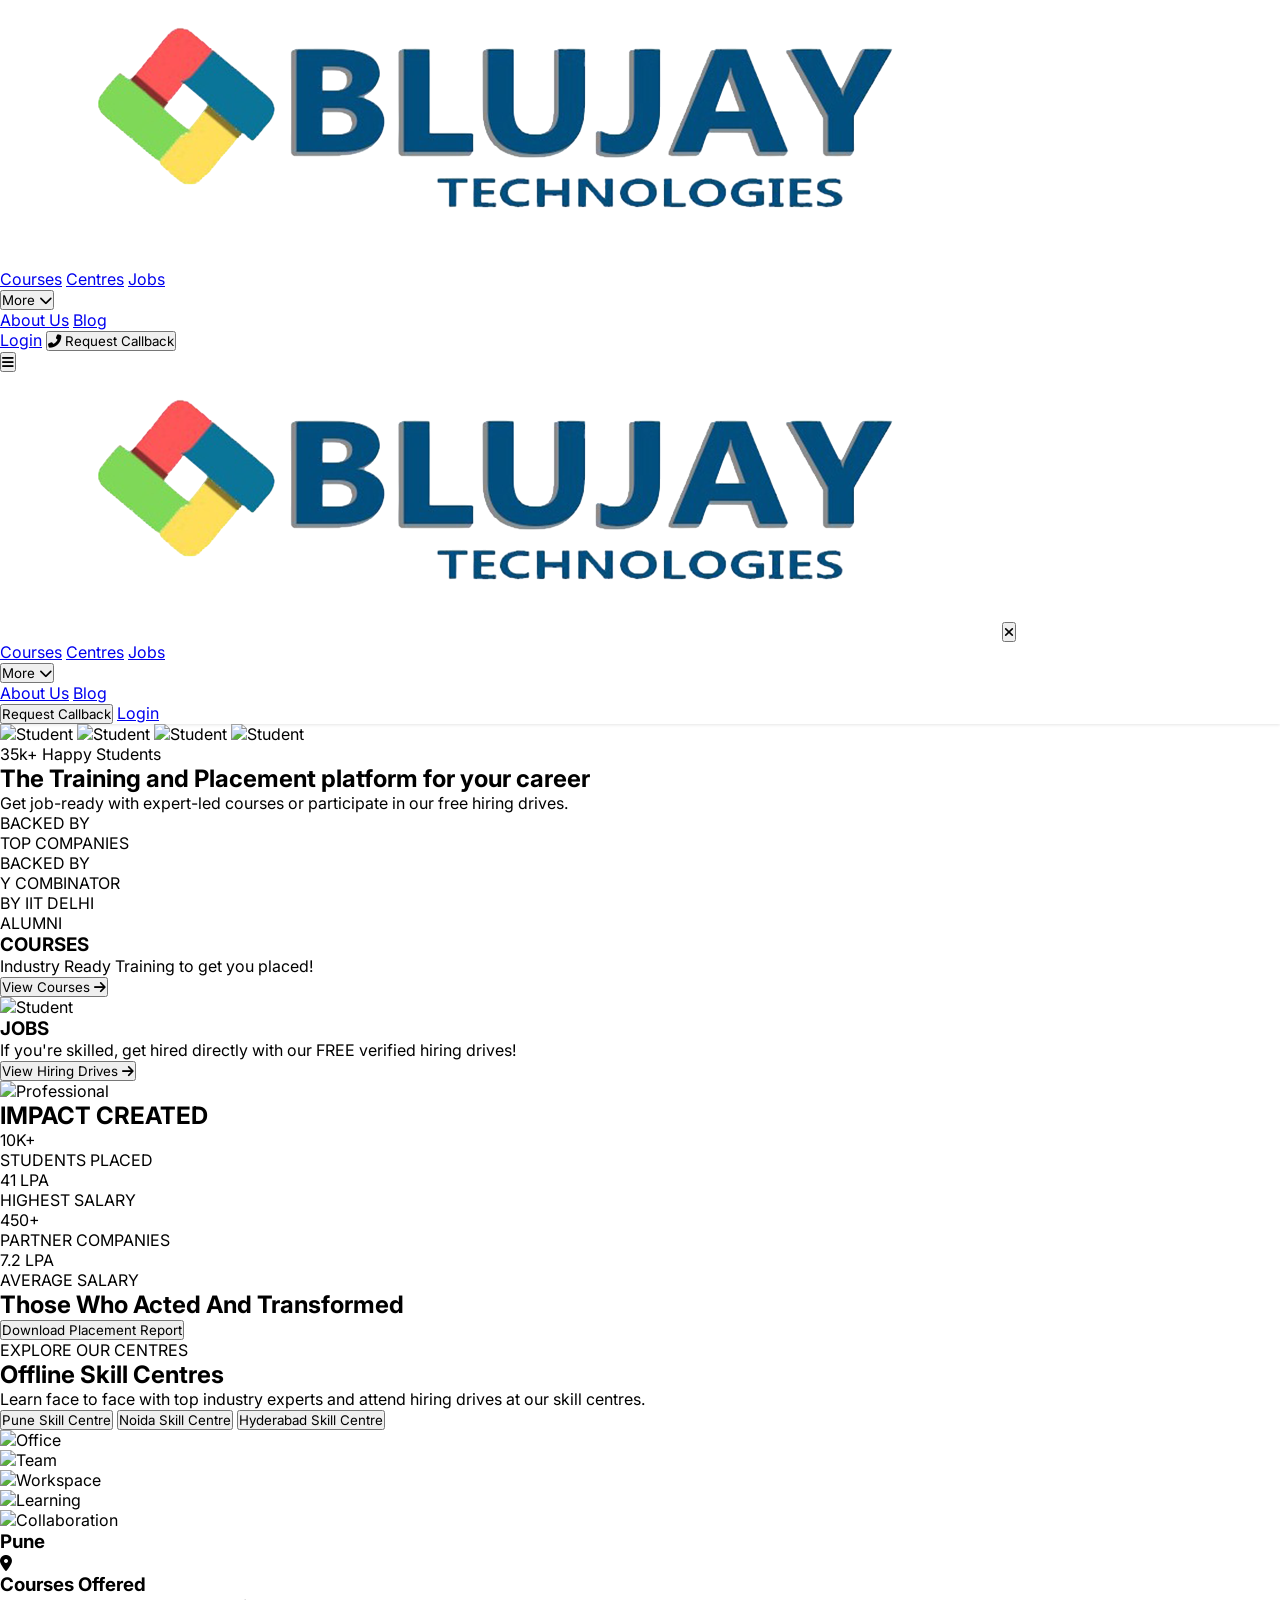
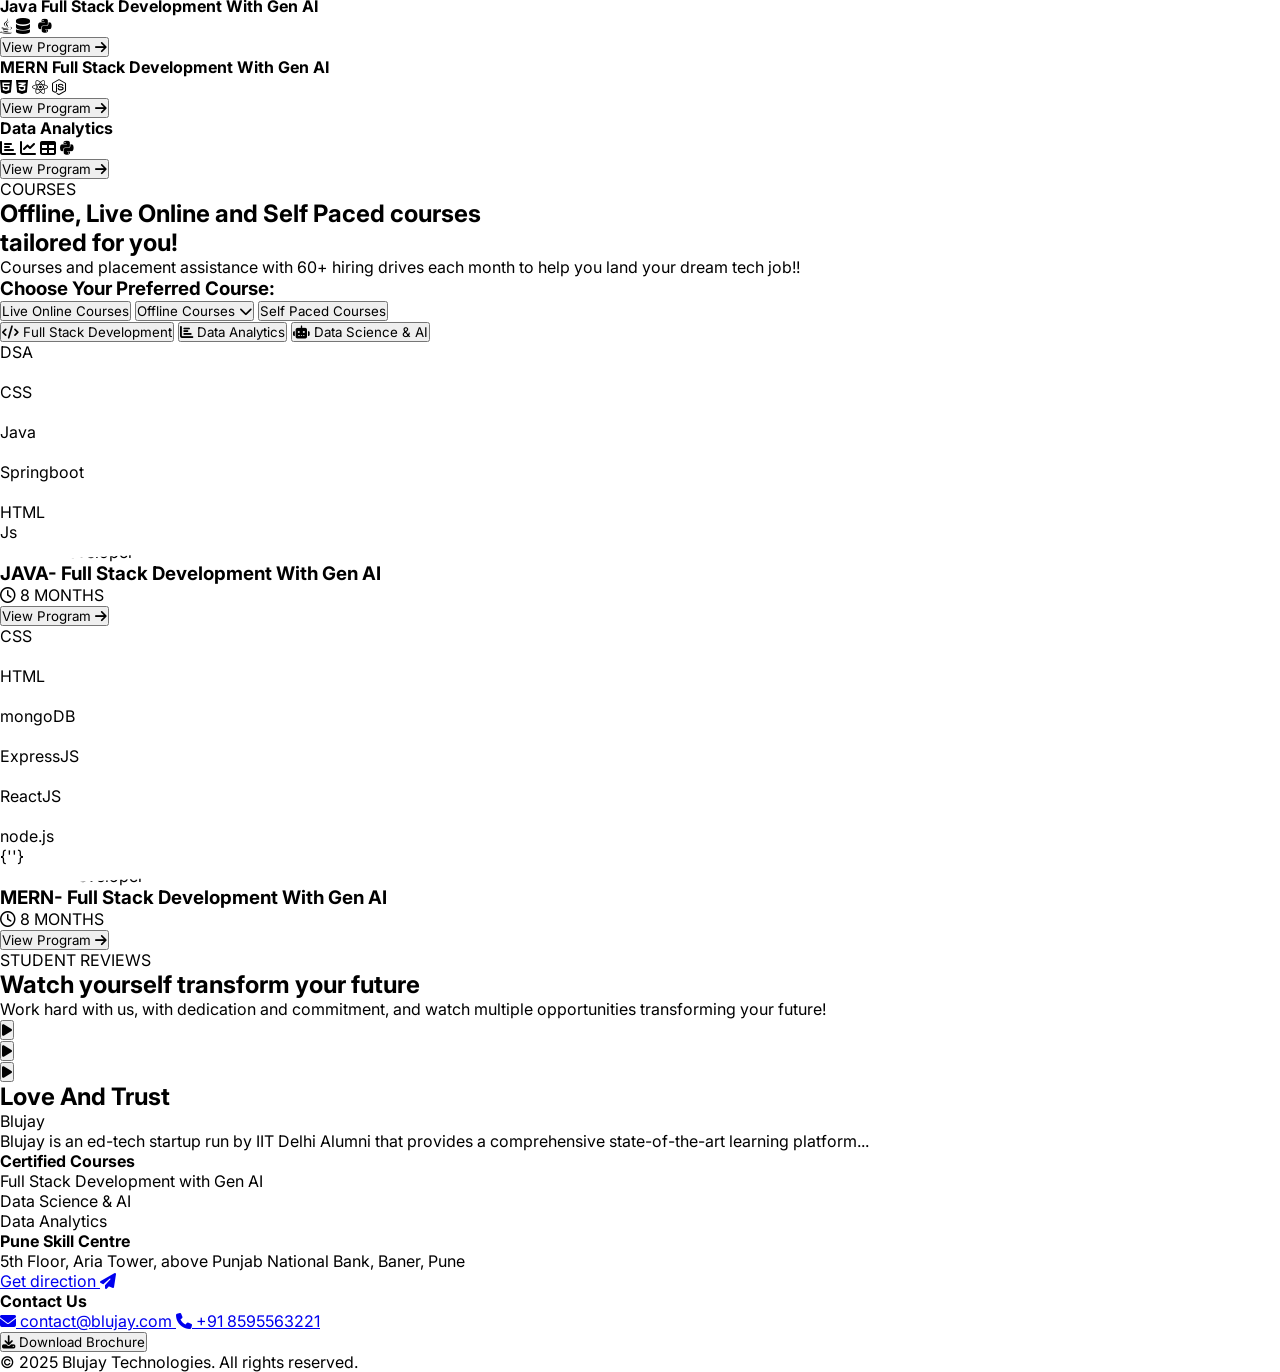
==== commit ad496033: "new onw" ====
--- a/index.html
+++ b/index.html
@@ -352,7 +352,7 @@
                 <span class="text-blue-600">Offline</span>, Live Online and Self Paced courses<br class="hidden lg:block">
                 tailored for you!
             </h2>
-            <p class="text-[16px] lg:text-[18px] text-gray-600">Courses and placement assistance with 60+ hiring drives each month to help you land your dream tech job!</p>
+            <p class="text-[16px] lg:text-[18px] text-gray-600">Courses and placement assistance with 60+ hiring drives each month to help you land your dream tech job!!</p>
         </div>
         
         <div class="grid grid-cols-1 lg:grid-cols-4 gap-6">
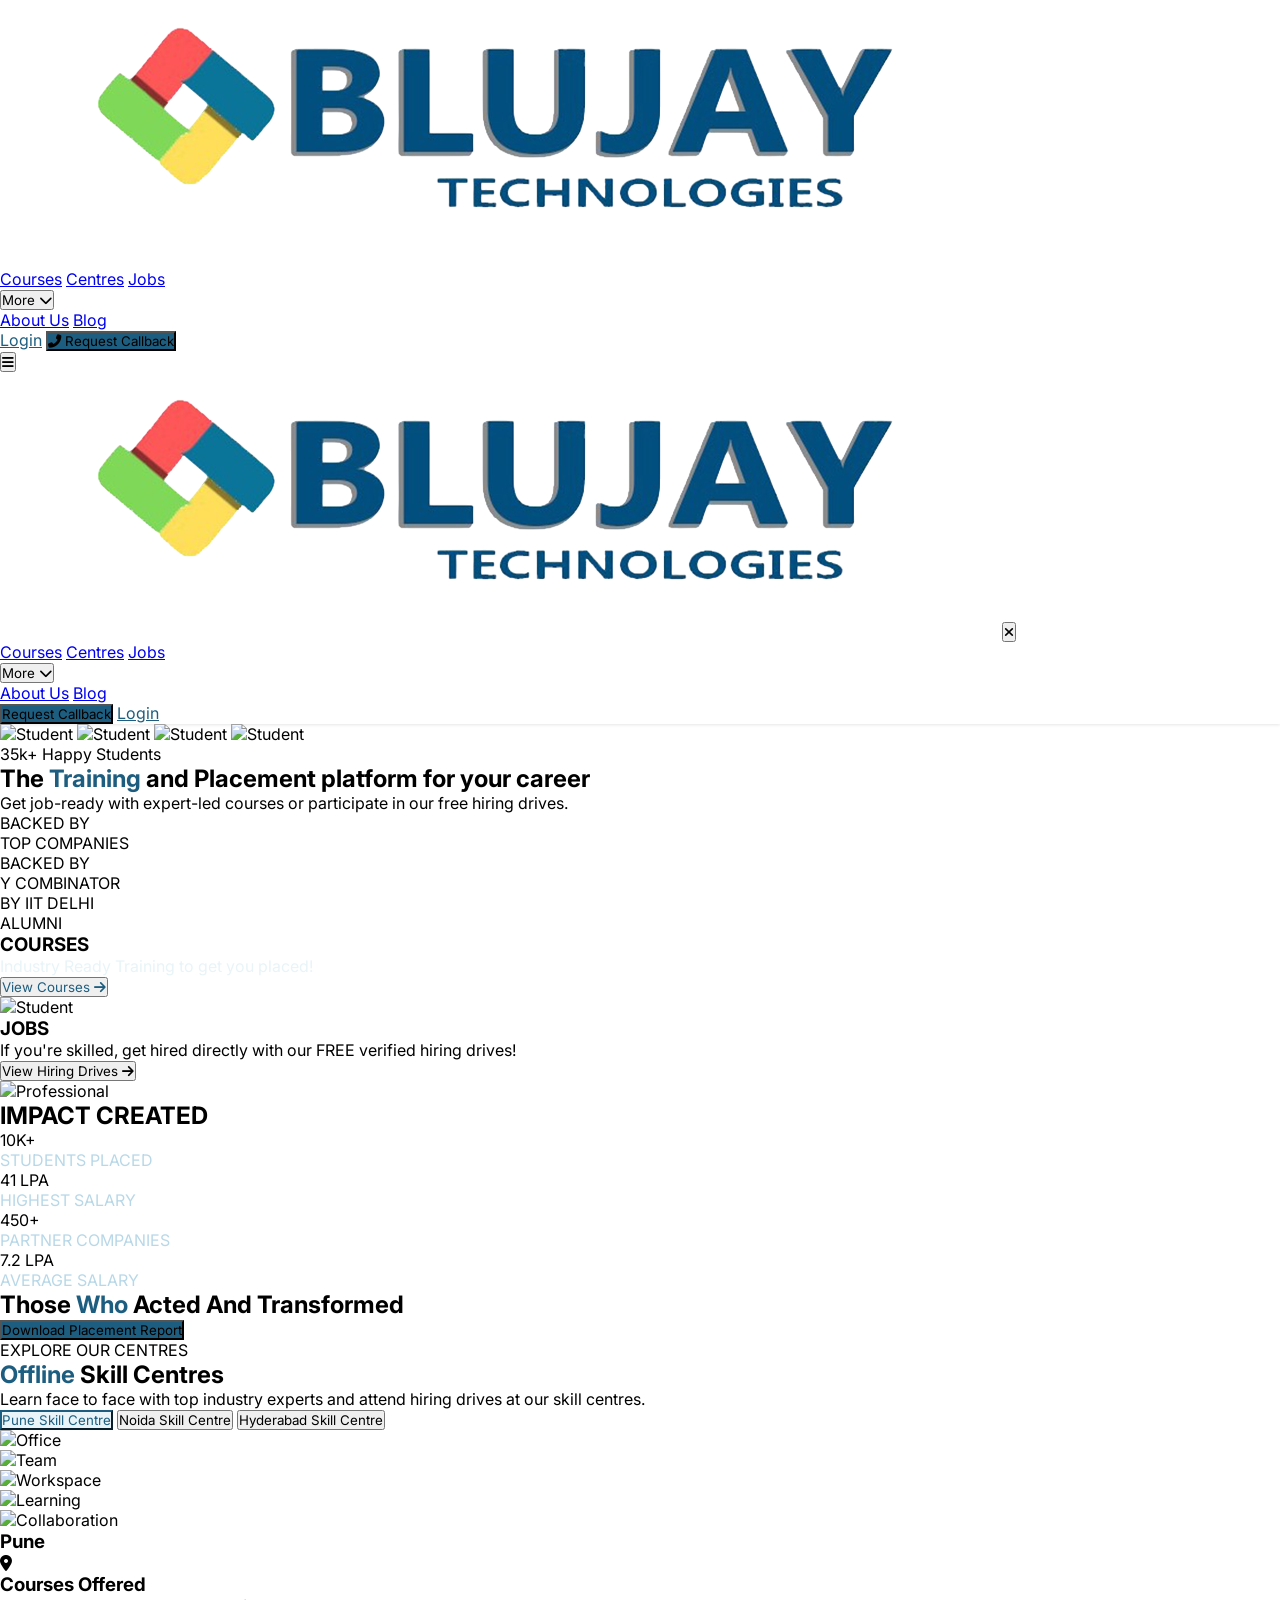
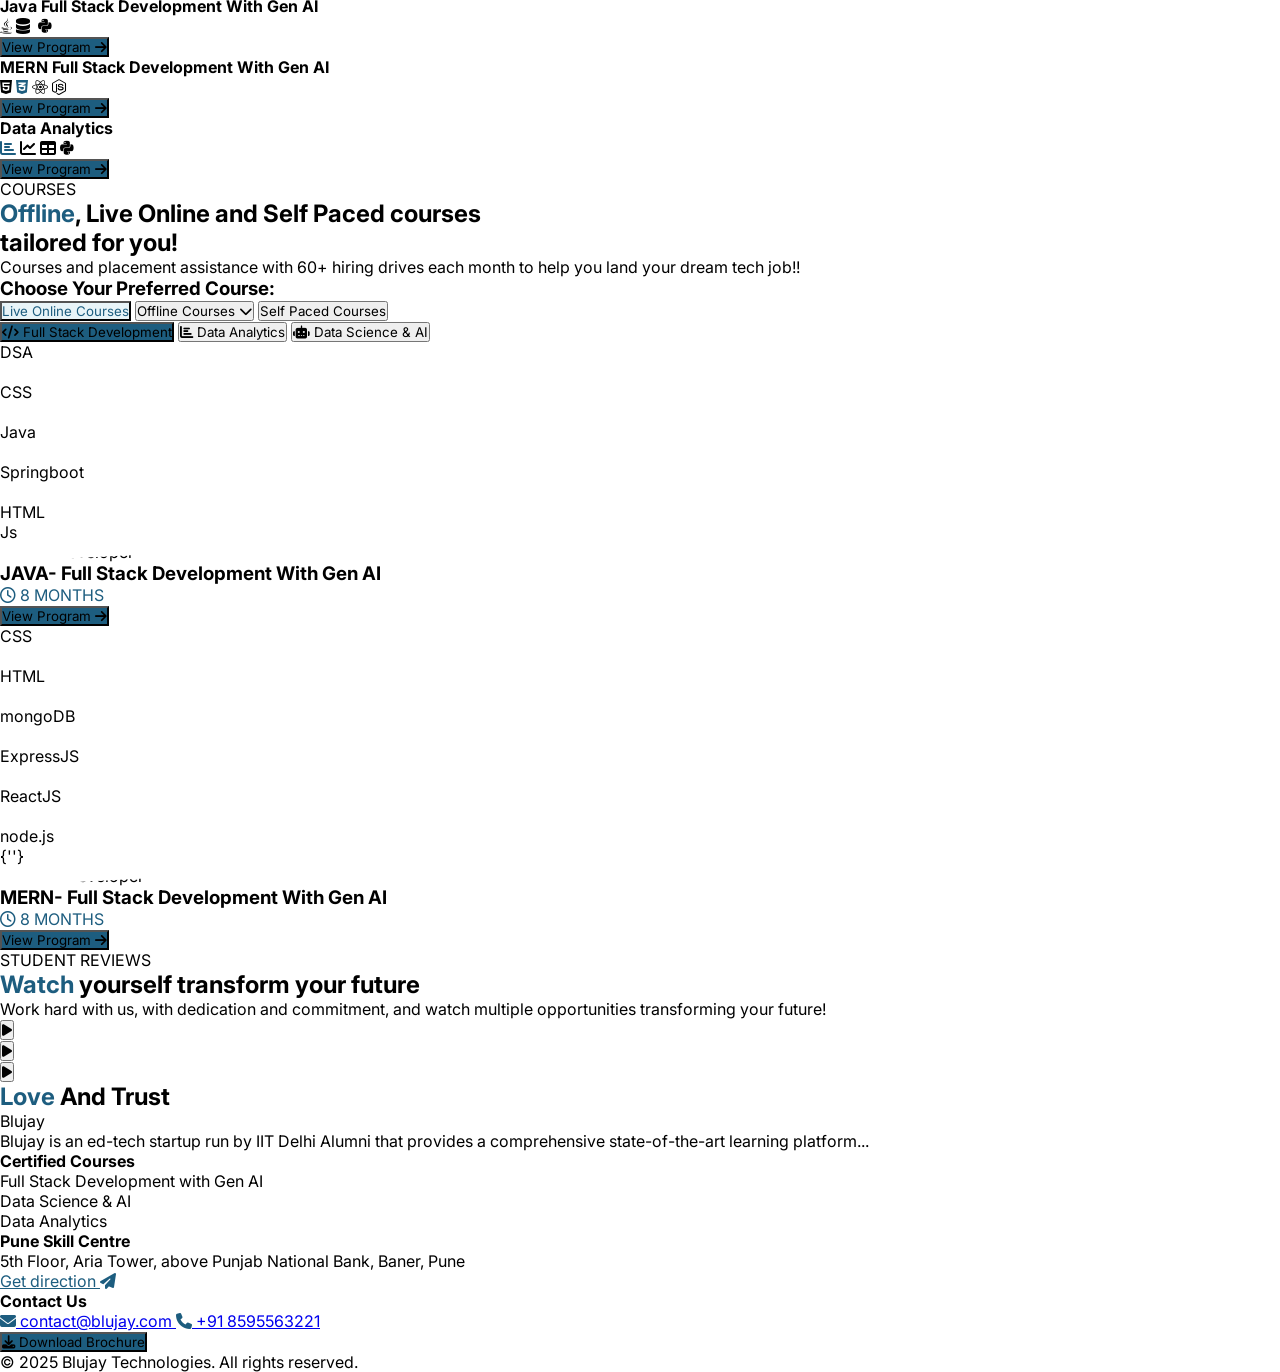
==== commit 7659784d: "colour updated" ====
--- a/index.html
+++ b/index.html
@@ -21,20 +21,74 @@
     <link rel="stylesheet" href="style.css">
     
     <style>
-        * {
-            font-family: 'Inter', -apple-system, BlinkMacSystemFont, 'Segoe UI', Roboto, sans-serif;
-        }
-        
-        body {
-            margin: 0;
-            padding: 0;
-            box-sizing: border-box;
-        }
-        
-        html {
-            scroll-behavior: smooth;
-        }
-    </style>
+    * {
+        font-family: 'Inter', -apple-system, BlinkMacSystemFont, 'Segoe UI', Roboto, sans-serif;
+    }
+    
+    body {
+        margin: 0;
+        padding: 0;
+        box-sizing: border-box;
+    }
+    
+    html {
+        scroll-behavior: smooth;
+    }
+    
+    /* ===== BLUJAY BRAND COLORS ===== */
+    :root {
+        --blujay-primary: #1D5D7F;
+        --blujay-primary-hover: #236192;
+        --blujay-light: #E8F4F8;
+        --blujay-dark: #144A66;
+    }
+    
+    /* Override Tailwind blue-600 with brand color */
+    .bg-blue-600 {
+        background-color: #1D5D7F !important;
+    }
+    
+    .hover\:bg-blue-700:hover {
+        background-color: #236192 !important;
+    }
+    
+    .text-blue-600 {
+        color: #1D5D7F !important;
+    }
+    
+    .hover\:text-blue-600:hover {
+        color: #1D5D7F !important;
+    }
+    
+    .border-blue-600 {
+        border-color: #1D5D7F !important;
+    }
+    
+    .bg-blue-50 {
+        background-color: #E8F4F8 !important;
+    }
+    
+    .hover\:bg-blue-50:hover {
+        background-color: #E8F4F8 !important;
+    }
+    
+    .from-blue-600 {
+        --tw-gradient-from: #1D5D7F !important;
+    }
+    
+    .to-blue-500 {
+        --tw-gradient-to: #236192 !important;
+    }
+    
+    .text-blue-100 {
+        color: #B8D8E8 !important;
+    }
+    
+    .text-blue-50 {
+        color: #E8F4F8 !important;
+    }
+</style>
+
 </head>
 <body class="bg-white">
     
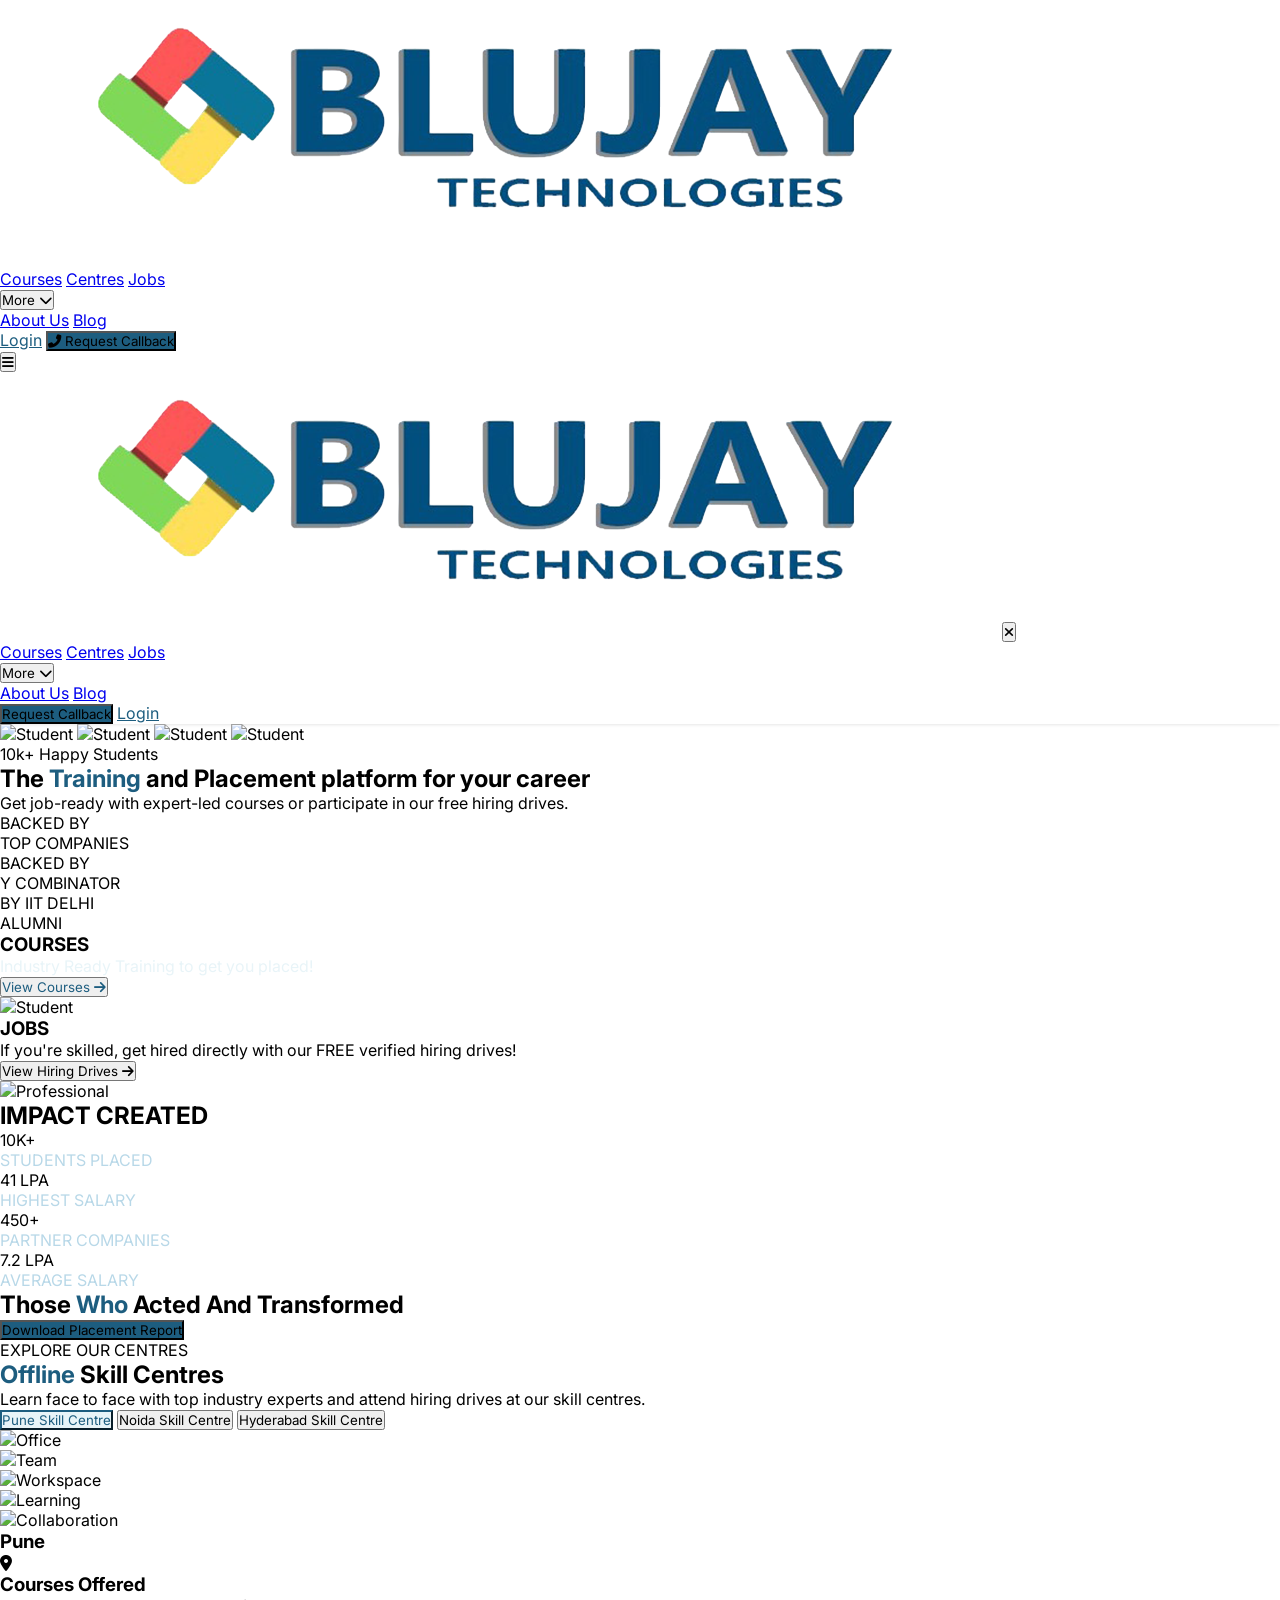
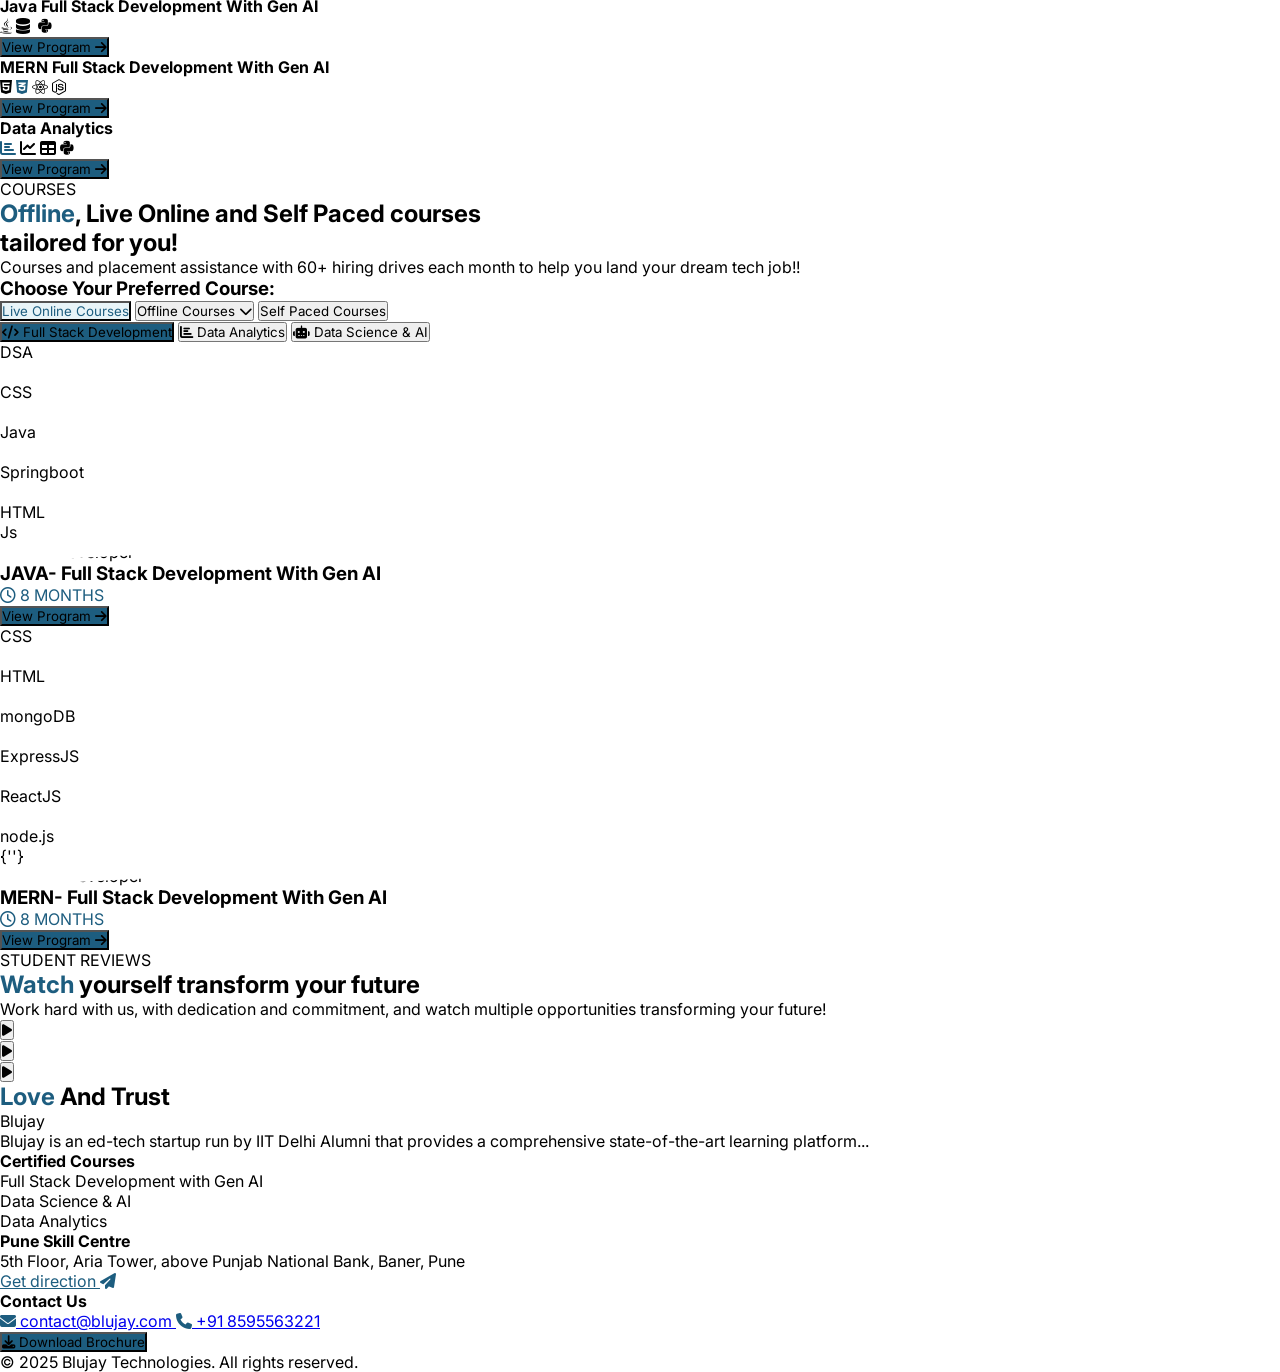
==== commit 18020164: "10k happy students hookline" ====
--- a/index.html
+++ b/index.html
@@ -184,7 +184,7 @@
                         <img src="https://randomuser.me/api/portraits/women/68.jpg" class="w-8 h-8 lg:w-9 lg:h-9 rounded-full border-2 border-white" alt="Student" loading="lazy">
                         <img src="https://randomuser.me/api/portraits/men/22.jpg" class="w-8 h-8 lg:w-9 lg:h-9 rounded-full border-2 border-white" alt="Student" loading="lazy">
                     </div>
-                    <span class="text-[13px] lg:text-[14px] font-medium text-gray-700">35k+ Happy Students</span>
+                    <span class="text-[13px] lg:text-[14px] font-medium text-gray-700">10k+ Happy Students</span>
                 </div>
                 
                 <!-- Main Heading - OPTIMIZED TYPOGRAPHY -->
@@ -628,6 +628,6 @@
     </div>
 </footer>
 
-<script src="script.js"></script>
+<script src="js/script.js"></script>
 </body>
 </html>
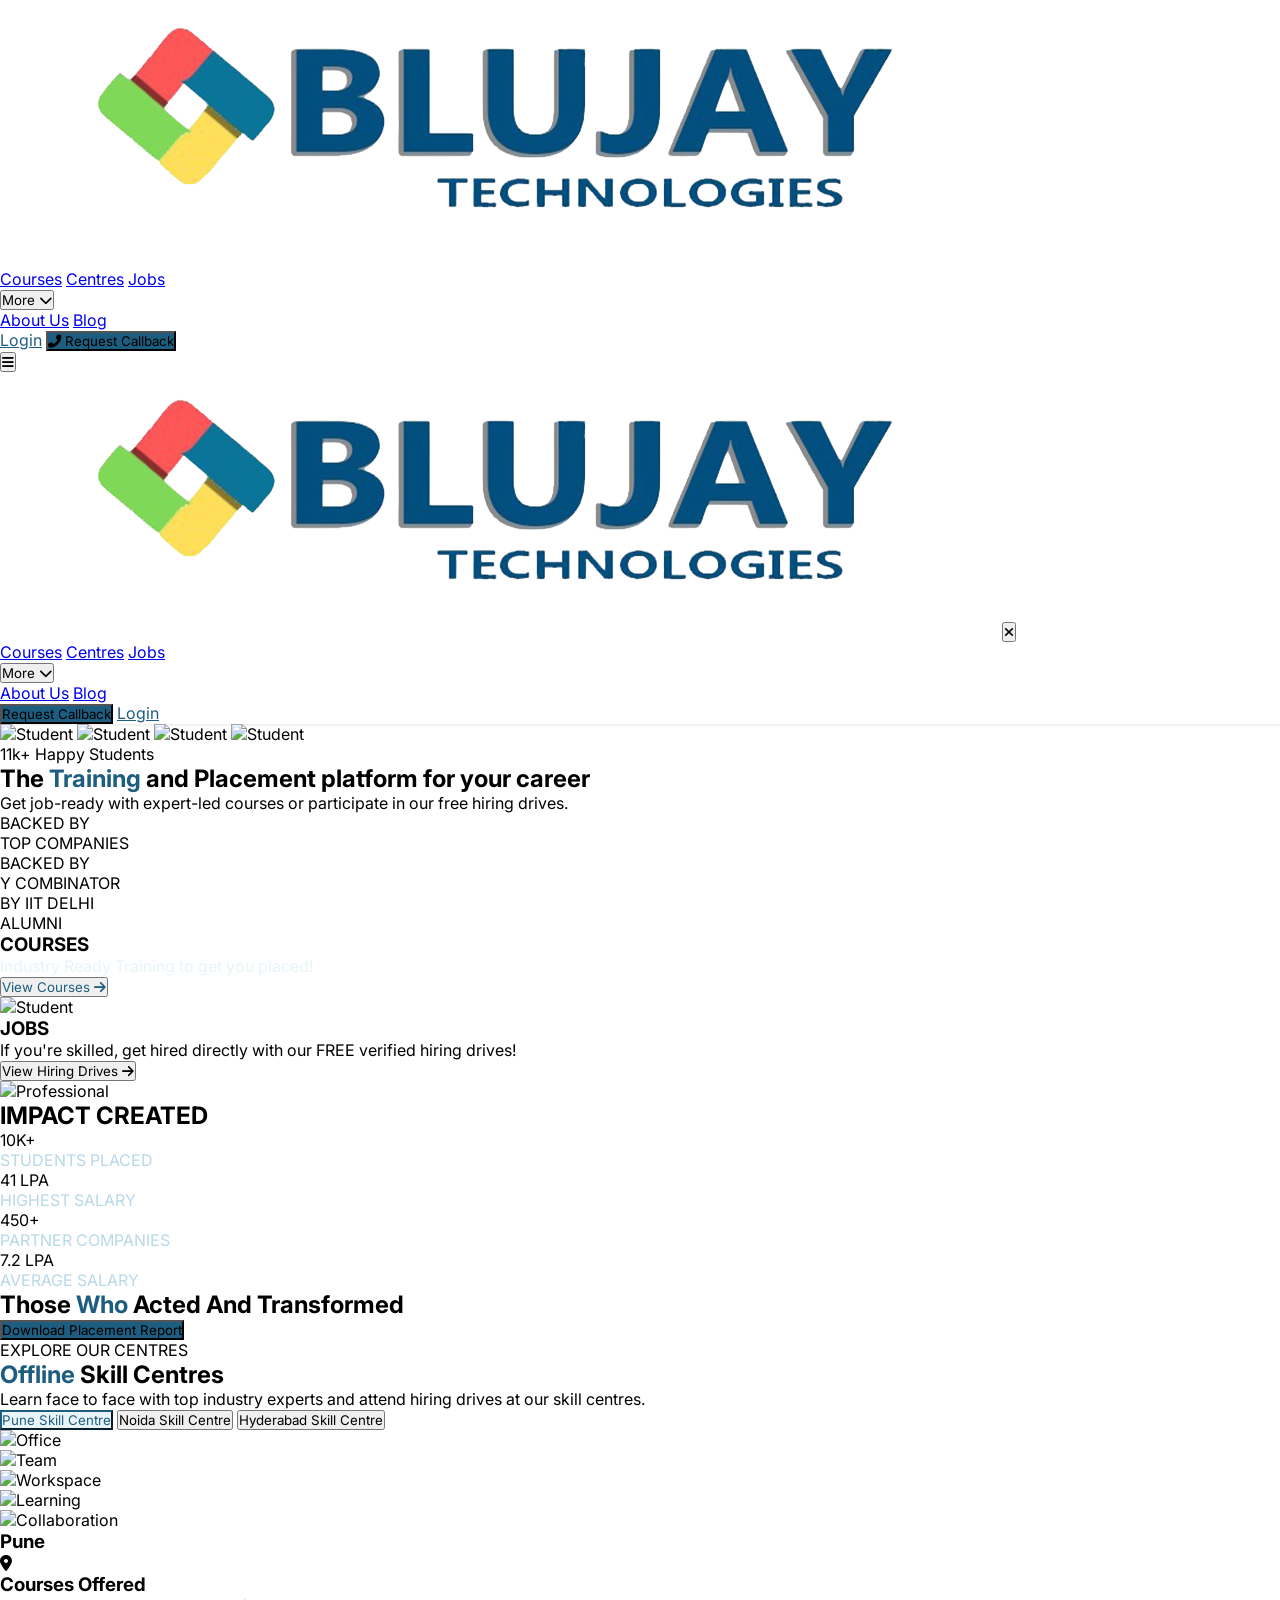
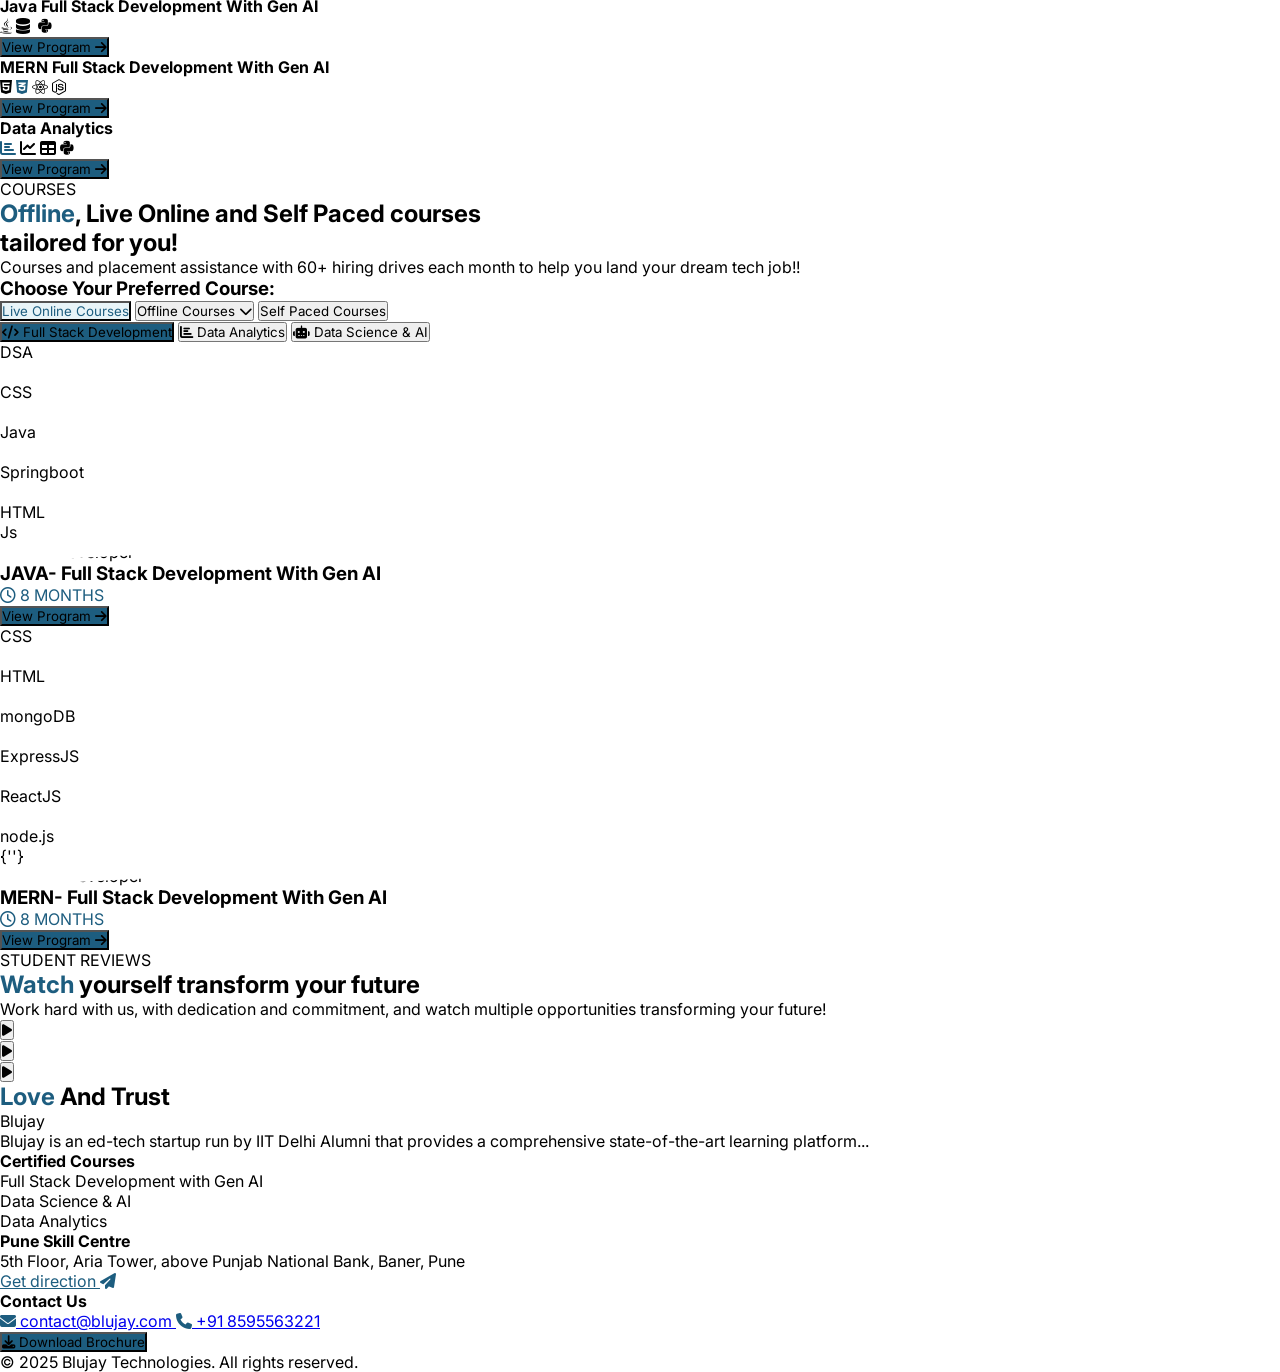
==== commit 77aab547: "11k" ====
--- a/index.html
+++ b/index.html
@@ -184,7 +184,7 @@
                         <img src="https://randomuser.me/api/portraits/women/68.jpg" class="w-8 h-8 lg:w-9 lg:h-9 rounded-full border-2 border-white" alt="Student" loading="lazy">
                         <img src="https://randomuser.me/api/portraits/men/22.jpg" class="w-8 h-8 lg:w-9 lg:h-9 rounded-full border-2 border-white" alt="Student" loading="lazy">
                     </div>
-                    <span class="text-[13px] lg:text-[14px] font-medium text-gray-700">10k+ Happy Students</span>
+                    <span class="text-[13px] lg:text-[14px] font-medium text-gray-700">11k+ Happy Students</span>
                 </div>
                 
                 <!-- Main Heading - OPTIMIZED TYPOGRAPHY -->
